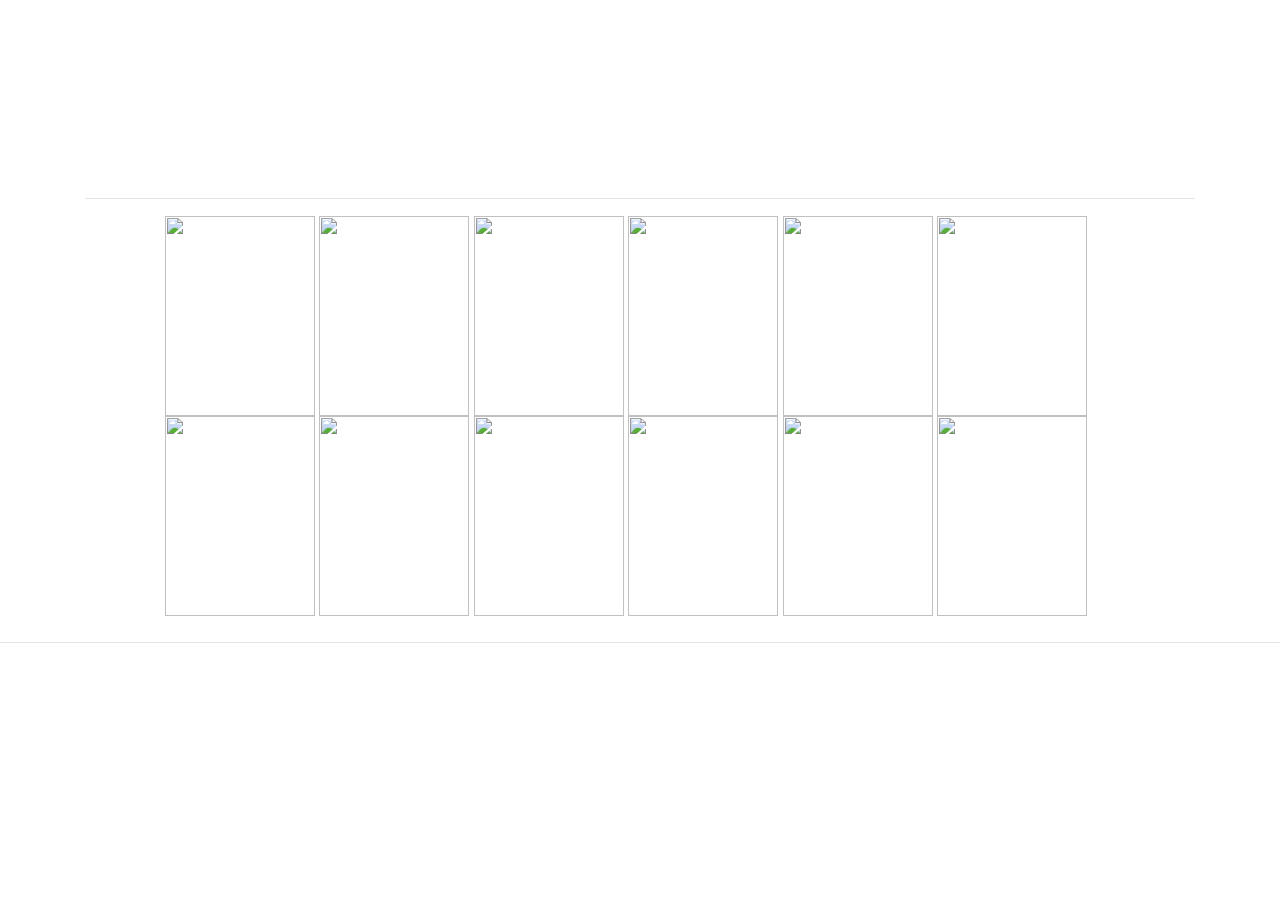
==== index.html @ f602caa1 "arts and network page" ====
<!doctype html>
<html lang="en">

<head>
  <!-- Required meta tags -->
  <meta charset="utf-8">
  <meta name="viewport" content="width=device-width, initial-scale=1, shrink-to-fit=no">

  <!-- Bootstrap CSS -->
  <link rel="stylesheet" href="https://stackpath.bootstrapcdn.com/bootstrap/4.5.2/css/bootstrap.min.css"
    integrity="sha384-JcKb8q3iqJ61gNV9KGb8thSsNjpSL0n8PARn9HuZOnIxN0hoP+VmmDGMN5t9UJ0Z" crossorigin="anonymous">
  <link rel="stylesheet" href="style.css">
  <title>Hello, world!</title>
</head>

<body class="background">
  <div class="header-logo">
    <h1 class="text-white">Abdullah Haris Films</h1>
    <img class="logo"
      src="https://cdn-sharing.adobecc.com/id/urn:aaid:sc:US:abe466f1-5961-40ba-927b-a796c5e3e2ea;version=0?component_id=16e74572-2931-4435-a6d4-42726cc5f6ba&api_key=CometServer1&access_token=1598387753_urn%3Aaaid%3Asc%3AUS%3Aabe466f1-5961-40ba-927b-a796c5e3e2ea%3Bpublic_a5880a98c04621de215114ea0d6958c7e20bb9fa"
      alt="">
  </div>

  <!-- NAVBAR -->
  <div class="container text-light">
    <nav class="navbar navbar-expand-lg navbar-light bg-transparent">
      <button class="navbar-toggler" type="button" data-toggle="collapse" data-target="#navbarNav"
        aria-controls="navbarNav" aria-expanded="false" aria-label="Toggle navigation">
        <span class="navbar-toggler-icon"></span>
      </button>
      <div class="collapse navbar-collapse" id="navbarNav">
        <ul class="navbar-nav c">
          <li class="nav-item active col-2">
            <a class="nav-link borderright" href="#">ABOUT <span class="sr-only">(current)</span></a>
          </li>
          <li class="nav-item col-2">
            <a class="nav-link borderright" href="#">FILMS</a>
          </li>
          <li class="nav-item col-3">
            <a class="nav-link borderright" href="#">ARTS & PHOTOS</a>
          </li>
          <li class="nav-item  col-2">
            <a class="nav-link borderright" href="#">21 GRAMS</a>
          </li>
          <li class="nav-item col-2">
            <a class="nav-link borderright" href="#">MUSIC</a>
          </li>
          <li class="nav-item col-2">
            <a class="nav-link borderright" href="#">WORDS</a>
          </li>
          <li class="nav-item col-2">
            <a class="nav-link" href="#">CONTACT</a>
          </li>
        </ul>
      </div>
    </nav>
    <p class="center">PHOTOGRAPHY & DESIGN</p>
    <hr>
    <div class="imgcarosaldiv">
      <img class="imgcarosal" src="https://wallpapercave.com/wp/wp1933135.jpg" alt="">
      <img class="imgcarosal" src="https://wallpapercave.com/wp/wp1933135.jpg" alt="">
      <img class="imgcarosal" src="https://wallpapercave.com/wp/wp1933135.jpg" alt="">
      <img class="imgcarosal" src="https://wallpapercave.com/wp/wp1933135.jpg" alt="">
      <img class="imgcarosal" src="https://wallpapercave.com/wp/wp1933135.jpg" alt="">
      <img class="imgcarosal" src="https://wallpapercave.com/wp/wp1933135.jpg" alt="">
      <img class="imgcarosal" src="https://wallpapercave.com/wp/wp1933135.jpg" alt="">
      <img class="imgcarosal" src="https://wallpapercave.com/wp/wp1933135.jpg" alt="">
      <img class="imgcarosal" src="https://wallpapercave.com/wp/wp1933135.jpg" alt="">
      <img class="imgcarosal" src="https://wallpapercave.com/wp/wp1933135.jpg" alt="">
      <img class="imgcarosal" src="https://wallpapercave.com/wp/wp1933135.jpg" alt="">
      <img class="imgcarosal" src="https://wallpapercave.com/wp/wp1933135.jpg">

    </div>
  </div>

<hr>
    <!-- Optional JavaScript -->
    <!-- jQuery first, then Popper.js, then Bootstrap JS -->
    <script src="https://code.jquery.com/jquery-3.5.1.slim.min.js"
      integrity="sha384-DfXdz2htPH0lsSSs5nCTpuj/zy4C+OGpamoFVy38MVBnE+IbbVYUew+OrCXaRkfj"
      crossorigin="anonymous"></script>
    <script src="https://cdn.jsdelivr.net/npm/popper.js@1.16.1/dist/umd/popper.min.js"
      integrity="sha384-9/reFTGAW83EW2RDu2S0VKaIzap3H66lZH81PoYlFhbGU+6BZp6G7niu735Sk7lN"
      crossorigin="anonymous"></script>
    <script src="https://stackpath.bootstrapcdn.com/bootstrap/4.5.2/js/bootstrap.min.js"
      integrity="sha384-B4gt1jrGC7Jh4AgTPSdUtOBvfO8shuf57BaghqFfPlYxofvL8/KUEfYiJOMMV+rV"
      crossorigin="anonymous"></script>
</body>

</html>
---- style.css ----
body.background{
    
    background-image:url("https://cdn-sharing.adobecc.com/id/urn:aaid:sc:US:abe466f1-5961-40ba-927b-a796c5e3e2ea;version=0?component_id=b98c0dc8-f06b-4837-b576-a10d36002619&api_key=CometServer1&access_token=1598387753_urn%3Aaaid%3Asc%3AUS%3Aabe466f1-5961-40ba-927b-a796c5e3e2ea%3Bpublic_a5880a98c04621de215114ea0d6958c7e20bb9fa") ;
    background-size: cover;
    background-repeat: no-repeat center fixed;

}
.header-logo{
    display: flex;
    justify-content: center;
    
    height: 100px;
    padding: 30px;
    /* text-align: center; */
}
.logo{
    height: 50px;
    background-blend-mode: screen;
}
.headerlink{
text-decoration: none;
}
/* 
test
*/

.borderright{
    /* height: 30px; */
    height: 30px !important;
    border-right:1px solid white;
}
.c{
   font-size: 1.1em;
}
.nav-link{
    color: white !important;
}
.nav-link:hover{
    background-color: coral;
}
.center{
    text-align: center;
}
hr{
    background-color: white;
    height: 1px;
}
*{
    color: white;
}
.imgcarosal{
    display: inline-block;
    /* margin:1px; */
    width: 150px;
    height: 200px;

}
.imgcarosaldiv{
margin: 0 auto;
padding: 0px 10px 10px 80px;
}
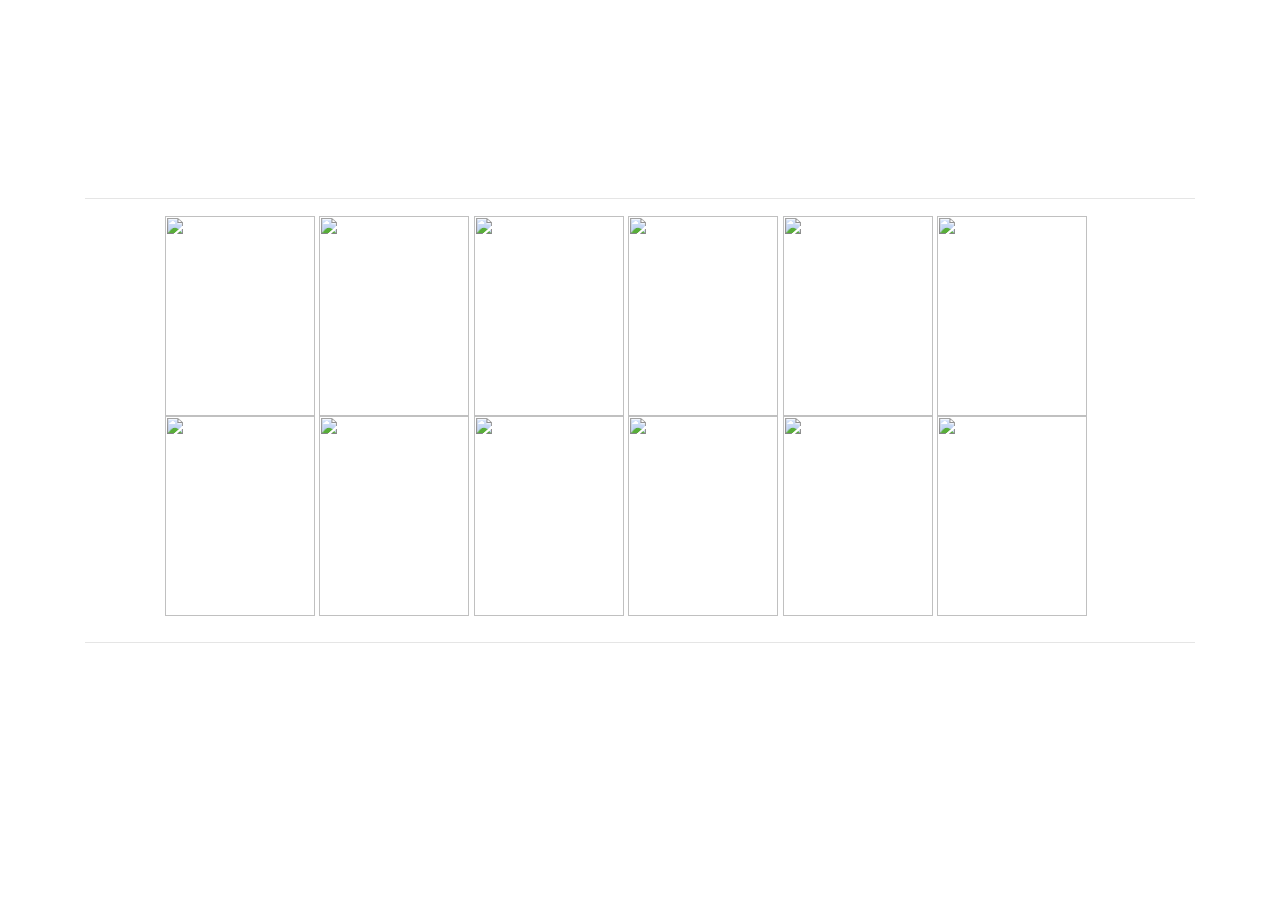
==== commit c00af0b3: "succesfull header" ====
--- a/index.html
+++ b/index.html
@@ -71,9 +71,9 @@
       <img class="imgcarosal" src="https://wallpapercave.com/wp/wp1933135.jpg">
 
     </div>
+    <hr>
   </div>
 
-<hr>
     <!-- Optional JavaScript -->
     <!-- jQuery first, then Popper.js, then Bootstrap JS -->
     <script src="https://code.jquery.com/jquery-3.5.1.slim.min.js"
--- a/style.css
+++ b/style.css
@@ -2,11 +2,15 @@
     
     background-image:url("https://cdn-sharing.adobecc.com/id/urn:aaid:sc:US:abe466f1-5961-40ba-927b-a796c5e3e2ea;version=0?component_id=b98c0dc8-f06b-4837-b576-a10d36002619&api_key=CometServer1&access_token=1598387753_urn%3Aaaid%3Asc%3AUS%3Aabe466f1-5961-40ba-927b-a796c5e3e2ea%3Bpublic_a5880a98c04621de215114ea0d6958c7e20bb9fa") ;
     background-size: cover;
-    background-repeat: no-repeat center fixed;
+    background-position: center;
+    background-repeat: no-repeat;
+    background-attachment: fixed;
+
 
 }
 .header-logo{
     display: flex;
+    background-image: url("https://cdn-sharing.adobecc.com/id/urn:aaid:sc:US:abe466f1-5961-40ba-927b-a796c5e3e2ea;version=0?component_id=b73a7a60-33f4-4d98-8446-03d9d9779d21&api_key=CometServer1&access_token=1598399731_urn%3Aaaid%3Asc%3AUS%3Aabe466f1-5961-40ba-927b-a796c5e3e2ea%3Bpublic_4ab955af0910873425bb599357207ee0c37407bf");
     justify-content: center;
     
     height: 100px;
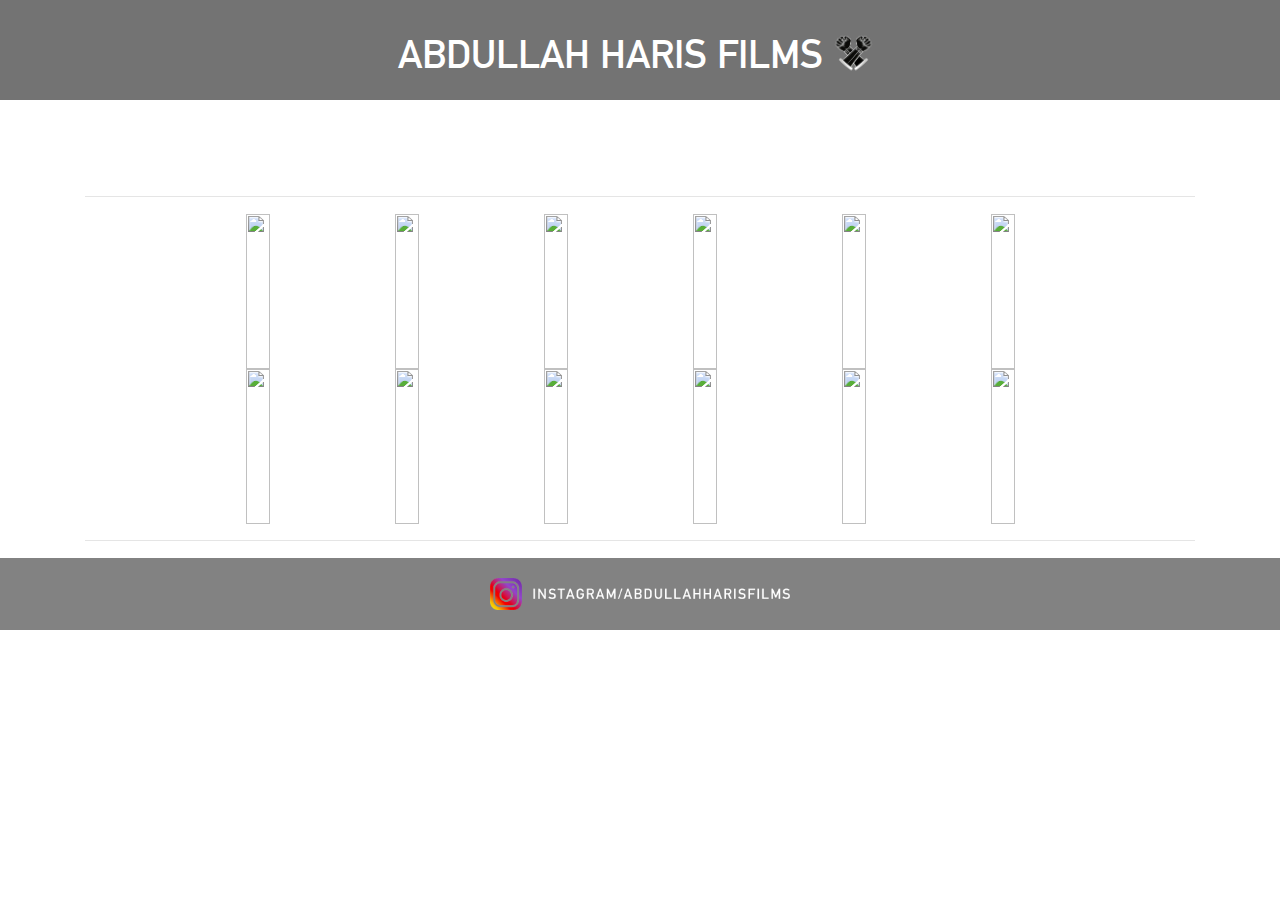
==== commit a14aa9c1: "header footer updated" ====
--- a/index.html
+++ b/index.html
@@ -10,15 +10,14 @@
   <link rel="stylesheet" href="https://stackpath.bootstrapcdn.com/bootstrap/4.5.2/css/bootstrap.min.css"
     integrity="sha384-JcKb8q3iqJ61gNV9KGb8thSsNjpSL0n8PARn9HuZOnIxN0hoP+VmmDGMN5t9UJ0Z" crossorigin="anonymous">
   <link rel="stylesheet" href="style.css">
-  <title>Hello, world!</title>
+  <title>ABDULLAH HARIS FILMS</title>
 </head>
 
 <body class="background">
   <div class="header-logo">
-    <h1 class="text-white">Abdullah Haris Films</h1>
+    <h1 class="text-white titlelogo">ABDULLAH HARIS FILMS</h1>
     <img class="logo"
-      src="https://cdn-sharing.adobecc.com/id/urn:aaid:sc:US:abe466f1-5961-40ba-927b-a796c5e3e2ea;version=0?component_id=16e74572-2931-4435-a6d4-42726cc5f6ba&api_key=CometServer1&access_token=1598387753_urn%3Aaaid%3Asc%3AUS%3Aabe466f1-5961-40ba-927b-a796c5e3e2ea%3Bpublic_a5880a98c04621de215114ea0d6958c7e20bb9fa"
-      alt="">
+      src="img/logo@2x.png">
   </div>
 
   <!-- NAVBAR -->
@@ -30,61 +29,111 @@
       </button>
       <div class="collapse navbar-collapse" id="navbarNav">
         <ul class="navbar-nav c">
-          <li class="nav-item active col-2">
-            <a class="nav-link borderright" href="#">ABOUT <span class="sr-only">(current)</span></a>
+          <li class="nav-item active borderright col-3">
+            <a class="nav-link" href="#">
+              <p class="inside-border">ABOUT</p> <span class="sr-only">(current)</span>
+            </a>
+          </li>
+          <li class="nav-item borderright col-3">
+            <a class="nav-link " href="#">
+              <p class="inside-border">FILMS</p>
+            </a>
+          </li>
+          <li class="nav-item borderright col-4">
+            <a class="nav-link" href="#">
+              <p class="inside-border">ARTS & PHOTOS</p>
+            </a>
           </li>
           <li class="nav-item col-2">
-            <a class="nav-link borderright" href="#">FILMS</a>
-          </li>
-          <li class="nav-item col-3">
-            <a class="nav-link borderright" href="#">ARTS & PHOTOS</a>
-          </li>
-          <li class="nav-item  col-2">
-            <a class="nav-link borderright" href="#">21 GRAMS</a>
-          </li>
-          <li class="nav-item col-2">
-            <a class="nav-link borderright" href="#">MUSIC</a>
-          </li>
-          <li class="nav-item col-2">
-            <a class="nav-link borderright" href="#">WORDS</a>
-          </li>
-          <li class="nav-item col-2">
-            <a class="nav-link" href="#">CONTACT</a>
+            <a class="nav-link" href="#">
+              <p class="inside-border">CONTACT</p>
+            </a>
           </li>
         </ul>
       </div>
     </nav>
     <p class="center">PHOTOGRAPHY & DESIGN</p>
     <hr>
-    <div class="imgcarosaldiv">
-      <img class="imgcarosal" src="https://wallpapercave.com/wp/wp1933135.jpg" alt="">
-      <img class="imgcarosal" src="https://wallpapercave.com/wp/wp1933135.jpg" alt="">
-      <img class="imgcarosal" src="https://wallpapercave.com/wp/wp1933135.jpg" alt="">
-      <img class="imgcarosal" src="https://wallpapercave.com/wp/wp1933135.jpg" alt="">
-      <img class="imgcarosal" src="https://wallpapercave.com/wp/wp1933135.jpg" alt="">
-      <img class="imgcarosal" src="https://wallpapercave.com/wp/wp1933135.jpg" alt="">
-      <img class="imgcarosal" src="https://wallpapercave.com/wp/wp1933135.jpg" alt="">
-      <img class="imgcarosal" src="https://wallpapercave.com/wp/wp1933135.jpg" alt="">
-      <img class="imgcarosal" src="https://wallpapercave.com/wp/wp1933135.jpg" alt="">
-      <img class="imgcarosal" src="https://wallpapercave.com/wp/wp1933135.jpg" alt="">
-      <img class="imgcarosal" src="https://wallpapercave.com/wp/wp1933135.jpg" alt="">
-      <img class="imgcarosal" src="https://wallpapercave.com/wp/wp1933135.jpg">
 
+    <div id="carouselExampleControls" class="carousel slide" data-ride="carousel">
+      <div class="carousel-inner">
+        <div class="imgcarosaldiv">
+        <div class="carousel-item active">
+          
+            <img class="imgcarosal" src="https://wallpapercave.com/wp/wp1933135.jpg" alt="">
+            <img class="imgcarosal" src="https://wallpapercave.com/wp/wp1933135.jpg" alt="">
+            <img class="imgcarosal" src="https://wallpapercave.com/wp/wp1933135.jpg" alt="">
+            <img class="imgcarosal" src="https://wallpapercave.com/wp/wp1933135.jpg" alt="">
+            <img class="imgcarosal" src="https://wallpapercave.com/wp/wp1933135.jpg" alt="">
+            <img class="imgcarosal" src="https://wallpapercave.com/wp/wp1933135.jpg" alt="">
+            <img class="imgcarosal" src="https://wallpapercave.com/wp/wp1933135.jpg" alt="">
+            <img class="imgcarosal" src="https://wallpapercave.com/wp/wp1933135.jpg" alt="">
+            <img class="imgcarosal" src="https://wallpapercave.com/wp/wp1933135.jpg" alt="">
+            <img class="imgcarosal" src="https://wallpapercave.com/wp/wp1933135.jpg" alt="">
+            <img class="imgcarosal" src="https://wallpapercave.com/wp/wp1933135.jpg" alt="">
+            <img class="imgcarosal" src="https://wallpapercave.com/wp/wp1933135.jpg" alt="">
+            
+          </div>
+          <div class="carousel-item">
+
+            <img class="imgcarosal" src="https://wallpapercave.com/wp/wp1933135.jpg" alt="">
+            <img class="imgcarosal" src="https://wallpapercave.com/wp/wp1933135.jpg" alt="">
+            <img class="imgcarosal" src="https://wallpapercave.com/wp/wp1933135.jpg" alt="">
+            <img class="imgcarosal" src="https://wallpapercave.com/wp/wp1933135.jpg" alt="">
+            <img class="imgcarosal" src="https://wallpapercave.com/wp/wp1933135.jpg" alt="">
+            <img class="imgcarosal" src="https://wallpapercave.com/wp/wp1933135.jpg" alt="">
+            <img class="imgcarosal" src="https://wallpapercave.com/wp/wp1933135.jpg" alt="">
+            <img class="imgcarosal" src="https://wallpapercave.com/wp/wp1933135.jpg" alt="">
+            <img class="imgcarosal" src="https://wallpapercave.com/wp/wp1933135.jpg" alt="">
+            <img class="imgcarosal" src="https://wallpapercave.com/wp/wp1933135.jpg" alt="">
+            <img class="imgcarosal" src="https://wallpapercave.com/wp/wp1933135.jpg" alt="">
+            <img class="imgcarosal" src="https://wallpapercave.com/wp/wp1933135.jpg" alt="">
+            
+          </div>
+          <div class="carousel-item ">
+
+            <img class="imgcarosal" src="https://wallpapercave.com/wp/wp1933135.jpg" alt="">
+            <img class="imgcarosal" src="https://wallpapercave.com/wp/wp1933135.jpg" alt="">
+            <img class="imgcarosal" src="https://wallpapercave.com/wp/wp1933135.jpg" alt="">
+            <img class="imgcarosal" src="https://wallpapercave.com/wp/wp1933135.jpg" alt="">
+            <img class="imgcarosal" src="https://wallpapercave.com/wp/wp1933135.jpg" alt="">
+            <img class="imgcarosal" src="https://wallpapercave.com/wp/wp1933135.jpg" alt="">
+            <img class="imgcarosal" src="https://wallpapercave.com/wp/wp1933135.jpg" alt="">
+            <img class="imgcarosal" src="https://wallpapercave.com/wp/wp1933135.jpg" alt="">
+            <img class="imgcarosal" src="https://wallpapercave.com/wp/wp1933135.jpg" alt="">
+            <img class="imgcarosal" src="https://wallpapercave.com/wp/wp1933135.jpg" alt="">
+            <img class="imgcarosal" src="https://wallpapercave.com/wp/wp1933135.jpg" alt="">
+            <img class="imgcarosal" src="https://wallpapercave.com/wp/wp1933135.jpg">
+          </div>
+        </div>
+      </div>
+      <a class="carousel-control-prev" href="#carouselExampleControls" role="button" data-slide="prev">
+        <span class="carousel-control-prev-icon" aria-hidden="true"></span>
+        <span class="sr-only">Previous</span>
+      </a>
+      <a class="carousel-control-next" href="#carouselExampleControls" role="button" data-slide="next">
+        <span class="carousel-control-next-icon" aria-hidden="true"></span>
+        <span class="sr-only">Next</span>
+      </a>
     </div>
     <hr>
   </div>
 
-    <!-- Optional JavaScript -->
-    <!-- jQuery first, then Popper.js, then Bootstrap JS -->
-    <script src="https://code.jquery.com/jquery-3.5.1.slim.min.js"
-      integrity="sha384-DfXdz2htPH0lsSSs5nCTpuj/zy4C+OGpamoFVy38MVBnE+IbbVYUew+OrCXaRkfj"
-      crossorigin="anonymous"></script>
-    <script src="https://cdn.jsdelivr.net/npm/popper.js@1.16.1/dist/umd/popper.min.js"
-      integrity="sha384-9/reFTGAW83EW2RDu2S0VKaIzap3H66lZH81PoYlFhbGU+6BZp6G7niu735Sk7lN"
-      crossorigin="anonymous"></script>
-    <script src="https://stackpath.bootstrapcdn.com/bootstrap/4.5.2/js/bootstrap.min.js"
-      integrity="sha384-B4gt1jrGC7Jh4AgTPSdUtOBvfO8shuf57BaghqFfPlYxofvL8/KUEfYiJOMMV+rV"
-      crossorigin="anonymous"></script>
+
+  <div class="footer">
+    <img width="300" src="img/instalogo.png" alt="">
+  </div>
+  <!-- Optional JavaScript -->
+  <!-- jQuery first, then Popper.js, then Bootstrap JS -->
+  <script src="https://code.jquery.com/jquery-3.5.1.slim.min.js"
+    integrity="sha384-DfXdz2htPH0lsSSs5nCTpuj/zy4C+OGpamoFVy38MVBnE+IbbVYUew+OrCXaRkfj"
+    crossorigin="anonymous"></script>
+  <script src="https://cdn.jsdelivr.net/npm/popper.js@1.16.1/dist/umd/popper.min.js"
+    integrity="sha384-9/reFTGAW83EW2RDu2S0VKaIzap3H66lZH81PoYlFhbGU+6BZp6G7niu735Sk7lN"
+    crossorigin="anonymous"></script>
+  <script src="https://stackpath.bootstrapcdn.com/bootstrap/4.5.2/js/bootstrap.min.js"
+    integrity="sha384-B4gt1jrGC7Jh4AgTPSdUtOBvfO8shuf57BaghqFfPlYxofvL8/KUEfYiJOMMV+rV"
+    crossorigin="anonymous"></script>
 </body>
 
 </html>--- a/style.css
+++ b/style.css
@@ -1,3 +1,10 @@
+@font-face {
+    font-family: myFirstFont;
+    src: url(DINAlternate-Bold.woff);
+  }
+*{
+    font-family:myFirstFont ;
+}
 body.background{
     
     background-image:url("https://cdn-sharing.adobecc.com/id/urn:aaid:sc:US:abe466f1-5961-40ba-927b-a796c5e3e2ea;version=0?component_id=b98c0dc8-f06b-4837-b576-a10d36002619&api_key=CometServer1&access_token=1598387753_urn%3Aaaid%3Asc%3AUS%3Aabe466f1-5961-40ba-927b-a796c5e3e2ea%3Bpublic_a5880a98c04621de215114ea0d6958c7e20bb9fa") ;
@@ -6,11 +13,16 @@
     background-repeat: no-repeat;
     background-attachment: fixed;
 
-
+}
+.footer{
+    background-image: url("img/layerfooter.png");
+    justify-content: center;
+    display: flex;
+    padding:20px;
 }
 .header-logo{
     display: flex;
-    background-image: url("https://cdn-sharing.adobecc.com/id/urn:aaid:sc:US:abe466f1-5961-40ba-927b-a796c5e3e2ea;version=0?component_id=b73a7a60-33f4-4d98-8446-03d9d9779d21&api_key=CometServer1&access_token=1598399731_urn%3Aaaid%3Asc%3AUS%3Aabe466f1-5961-40ba-927b-a796c5e3e2ea%3Bpublic_4ab955af0910873425bb599357207ee0c37407bf");
+    background-image: url("img/Layerupper.png");
     justify-content: center;
     
     height: 100px;
@@ -35,12 +47,15 @@
 }
 .c{
    font-size: 1.1em;
+   margin: 0 auto;
+   width: 100%;
 }
 .nav-link{
     color: white !important;
+    height: 40px;
 }
 .nav-link:hover{
-    background-color: coral;
+    background-color:#E50A70;
 }
 .center{
     text-align: center;
@@ -55,11 +70,45 @@
 .imgcarosal{
     display: inline-block;
     /* margin:1px; */
-    width: 150px;
-    height: 200px;
+    width: 125px;
+    height: 155px;
 
 }
+.carousel-inner{
+text-align: center;
+}
+.navbar{
+    text-align: center;
+}
 .imgcarosaldiv{
-margin: 0 auto;
+/* margin: 0 auto; */
+margin-right: 8%;
+font-size: 0;
 padding: 0px 10px 10px 80px;
-}+}
+.titlelogo{
+    width: auto;
+    font-style: DINAlternate-Bold;
+    height: 53px;
+}
+
+@media only screen and (max-width: 991px) {
+    .imgcarosal{
+        width: 25%;
+    }  
+    }
+@media only screen and (min-width: 1198px) {
+        .imgcarosal{
+            width: 16%;
+        }  
+        }
+@media only screen and (max-width: 425px) {
+    .imgcarosal{
+        width: 50%;
+        margin-bottom: 5px;
+    }
+    .imgcarosaldiv{
+        padding: 10px;
+    }
+  }
+
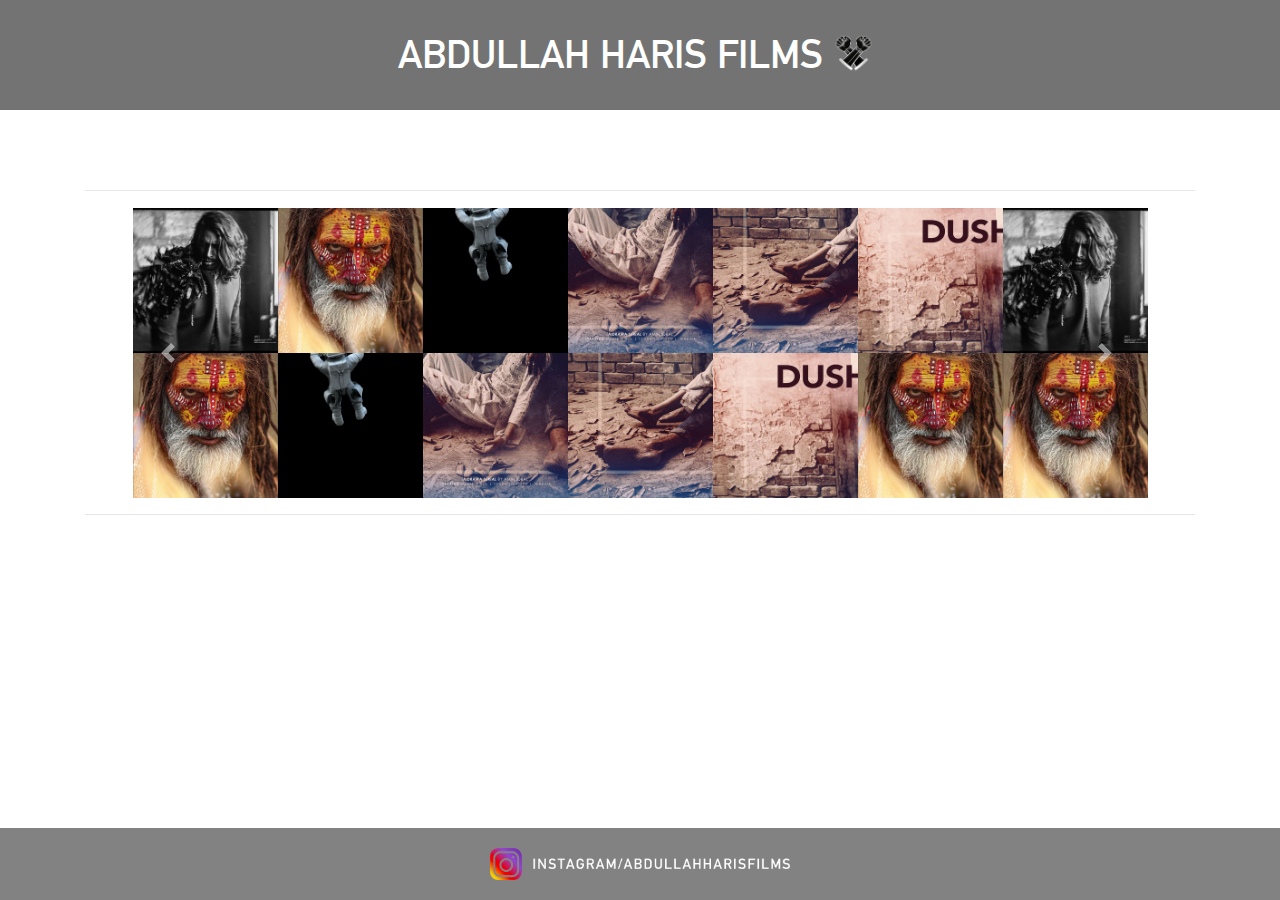
==== commit 878c250e: "js changes" ====
--- a/index.html
+++ b/index.html
@@ -21,8 +21,8 @@
   </div>
 
   <!-- NAVBAR -->
-  <div class="container text-light">
-    <nav class="navbar navbar-expand-lg navbar-light bg-transparent">
+  <div class="container" id="navbarcontainer">
+    <nav class="navbar navbar-expand-md navbar-light bg-transparent">
       <button class="navbar-toggler" type="button" data-toggle="collapse" data-target="#navbarNav"
         aria-controls="navbarNav" aria-expanded="false" aria-label="Toggle navigation">
         <span class="navbar-toggler-icon"></span>
@@ -52,69 +52,91 @@
         </ul>
       </div>
     </nav>
+  </div>
+    <div class="container-lg container-md text-light" id="containername">
     <p class="center">PHOTOGRAPHY & DESIGN</p>
+    </div>
+    <div class="container-lg" id="imgcontainer">
     <hr>
+    <div id="carouselExampleControls" class="carousel slide" data-ride="carousel">
+      <!-- <div class="imgcarosaldiv"> -->
+      <div class="carousel-inner">
+    
+        
+        <div class="carousel-item active">
+        <!-- <img class="imgcarosal col-lg-3 col-md-4" src="https://wallpapercave.com/wp/wp1933135.jpg" alt="">
+        <img class="imgcarosal col-lg-3 col-md-4" src="https://wallpapercave.com/wp/wp1933135.jpg" alt="">
+        <img class="imgcarosal col-lg-3 col-md-4" src="https://wallpapercave.com/wp/wp1933135.jpg" alt="">
+        <img class="imgcarosal col-lg-3 col-md-4" src="https://wallpapercave.com/wp/wp1933135.jpg" alt="">
+        <img class="imgcarosal col-lg-3 col-md-4" src="https://wallpapercave.com/wp/wp1933135.jpg" alt="">
+        <img class="imgcarosal col-lg-3 col-md-4" src="https://wallpapercave.com/wp/wp1933135.jpg" alt=""> -->
 
-    <div id="carouselExampleControls" class="carousel slide" data-ride="carousel">
-      <div class="carousel-inner">
-        <div class="imgcarosaldiv">
-        <div class="carousel-item active">
-          
+
+
+
+
+
+
+
+
+
+          <!-- testing -->
+            <!-- <img class="imgcarosal" src="https://wallpapercave.com/wp/wp1933135.jpg" alt="">
             <img class="imgcarosal" src="https://wallpapercave.com/wp/wp1933135.jpg" alt="">
             <img class="imgcarosal" src="https://wallpapercave.com/wp/wp1933135.jpg" alt="">
             <img class="imgcarosal" src="https://wallpapercave.com/wp/wp1933135.jpg" alt="">
             <img class="imgcarosal" src="https://wallpapercave.com/wp/wp1933135.jpg" alt="">
             <img class="imgcarosal" src="https://wallpapercave.com/wp/wp1933135.jpg" alt="">
+            <img class="imgcarosal hid3" src="https://wallpapercave.com/wp/wp1933135.jpg" alt="">
+            <img class="imgcarosal hid3" src="https://wallpapercave.com/wp/wp1933135.jpg" alt="">
+            <img class="imgcarosal hid" src="https://wallpapercave.com/wp/wp1933135.jpg" alt="">
+            <img class="imgcarosal hid" src="https://wallpapercave.com/wp/wp1933135.jpg" alt="">
+            <img class="imgcarosal hid hid1" src="https://wallpapercave.com/wp/wp1933135.jpg" alt="">
+            <img class="imgcarosal hid hid1" src="https://wallpapercave.com/wp/wp1933135.jpg" alt=""> -->
+            
+          </div>
+          <div class="carousel-item">
+
+            <!-- <img class="imgcarosal" src="https://wallpapercave.com/wp/wp1933135.jpg" alt="">
             <img class="imgcarosal" src="https://wallpapercave.com/wp/wp1933135.jpg" alt="">
             <img class="imgcarosal" src="https://wallpapercave.com/wp/wp1933135.jpg" alt="">
             <img class="imgcarosal" src="https://wallpapercave.com/wp/wp1933135.jpg" alt="">
             <img class="imgcarosal" src="https://wallpapercave.com/wp/wp1933135.jpg" alt="">
             <img class="imgcarosal" src="https://wallpapercave.com/wp/wp1933135.jpg" alt="">
-            <img class="imgcarosal" src="https://wallpapercave.com/wp/wp1933135.jpg" alt="">
-            <img class="imgcarosal" src="https://wallpapercave.com/wp/wp1933135.jpg" alt="">
+            <img class="imgcarosal hid3" src="https://wallpapercave.com/wp/wp1933135.jpg" alt="">
+            <img class="imgcarosal hid3" src="https://wallpapercave.com/wp/wp1933135.jpg" alt="">
+            <img class="imgcarosal hid" src="https://wallpapercave.com/wp/wp1933135.jpg" alt="">
+            <img class="imgcarosal hid" src="https://wallpapercave.com/wp/wp1933135.jpg" alt="">
+            <img class="imgcarosal hid hid1" src="https://wallpapercave.com/wp/wp1933135.jpg" alt="">
+            <img class="imgcarosal hid hid1" src="https://wallpapercave.com/wp/wp1933135.jpg" alt=""> -->
             
           </div>
-          <div class="carousel-item">
+          <div class="carousel-item ">
 
+            <!-- <img class="imgcarosal" src="https://wallpapercave.com/wp/wp1933135.jpg" alt="">
             <img class="imgcarosal" src="https://wallpapercave.com/wp/wp1933135.jpg" alt="">
             <img class="imgcarosal" src="https://wallpapercave.com/wp/wp1933135.jpg" alt="">
             <img class="imgcarosal" src="https://wallpapercave.com/wp/wp1933135.jpg" alt="">
             <img class="imgcarosal" src="https://wallpapercave.com/wp/wp1933135.jpg" alt="">
             <img class="imgcarosal" src="https://wallpapercave.com/wp/wp1933135.jpg" alt="">
-            <img class="imgcarosal" src="https://wallpapercave.com/wp/wp1933135.jpg" alt="">
-            <img class="imgcarosal" src="https://wallpapercave.com/wp/wp1933135.jpg" alt="">
-            <img class="imgcarosal" src="https://wallpapercave.com/wp/wp1933135.jpg" alt="">
-            <img class="imgcarosal" src="https://wallpapercave.com/wp/wp1933135.jpg" alt="">
-            <img class="imgcarosal" src="https://wallpapercave.com/wp/wp1933135.jpg" alt="">
-            <img class="imgcarosal" src="https://wallpapercave.com/wp/wp1933135.jpg" alt="">
-            <img class="imgcarosal" src="https://wallpapercave.com/wp/wp1933135.jpg" alt="">
-            
+            <img class="imgcarosal hid3" src="https://wallpapercave.com/wp/wp1933135.jpg" alt="">
+            <img class="imgcarosal hid3" src="https://wallpapercave.com/wp/wp1933135.jpg" alt="">
+            <img class="imgcarosal hid" src="https://wallpapercave.com/wp/wp1933135.jpg" alt="">
+            <img class="imgcarosal hid" src="https://wallpapercave.com/wp/wp1933135.jpg" alt="">
+            <img class="imgcarosal hid hid1" src="https://wallpapercave.com/wp/wp1933135.jpg" alt="">
+            <img class="imgcarosal hid hid1" src="https://wallpapercave.com/wp/wp1933135.jpg"> -->
           </div>
-          <div class="carousel-item ">
-
-            <img class="imgcarosal" src="https://wallpapercave.com/wp/wp1933135.jpg" alt="">
-            <img class="imgcarosal" src="https://wallpapercave.com/wp/wp1933135.jpg" alt="">
-            <img class="imgcarosal" src="https://wallpapercave.com/wp/wp1933135.jpg" alt="">
-            <img class="imgcarosal" src="https://wallpapercave.com/wp/wp1933135.jpg" alt="">
-            <img class="imgcarosal" src="https://wallpapercave.com/wp/wp1933135.jpg" alt="">
-            <img class="imgcarosal" src="https://wallpapercave.com/wp/wp1933135.jpg" alt="">
-            <img class="imgcarosal" src="https://wallpapercave.com/wp/wp1933135.jpg" alt="">
-            <img class="imgcarosal" src="https://wallpapercave.com/wp/wp1933135.jpg" alt="">
-            <img class="imgcarosal" src="https://wallpapercave.com/wp/wp1933135.jpg" alt="">
-            <img class="imgcarosal" src="https://wallpapercave.com/wp/wp1933135.jpg" alt="">
-            <img class="imgcarosal" src="https://wallpapercave.com/wp/wp1933135.jpg" alt="">
-            <img class="imgcarosal" src="https://wallpapercave.com/wp/wp1933135.jpg">
-          </div>
-        </div>
+        <!-- </div> -->
+        <a class="carousel-control-prev" href="#carouselExampleControls" role="button" data-slide="prev">
+          <span class="carousel-control-prev-icon" aria-hidden="true"></span>
+          <span class="sr-only">Previous</span>
+        </a>
+        <a class="carousel-control-next" href="#carouselExampleControls" role="button" data-slide="next">
+          <span class="carousel-control-next-icon" aria-hidden="true"></span>
+          <span class="sr-only">Next</span>
+        </a>
       </div>
-      <a class="carousel-control-prev" href="#carouselExampleControls" role="button" data-slide="prev">
-        <span class="carousel-control-prev-icon" aria-hidden="true"></span>
-        <span class="sr-only">Previous</span>
-      </a>
-      <a class="carousel-control-next" href="#carouselExampleControls" role="button" data-slide="next">
-        <span class="carousel-control-next-icon" aria-hidden="true"></span>
-        <span class="sr-only">Next</span>
-      </a>
+     
     </div>
     <hr>
   </div>
@@ -135,5 +157,5 @@
     integrity="sha384-B4gt1jrGC7Jh4AgTPSdUtOBvfO8shuf57BaghqFfPlYxofvL8/KUEfYiJOMMV+rV"
     crossorigin="anonymous"></script>
 </body>
-
+<script src="app.js"></script>
 </html>--- a/style.css
+++ b/style.css
@@ -1,13 +1,13 @@
 @font-face {
     font-family: myFirstFont;
-    src: url(DINAlternate-Bold.woff);
+    src: url(font/DINAlternate-Bold.woff);
   }
 *{
     font-family:myFirstFont ;
 }
 body.background{
     
-    background-image:url("https://cdn-sharing.adobecc.com/id/urn:aaid:sc:US:abe466f1-5961-40ba-927b-a796c5e3e2ea;version=0?component_id=b98c0dc8-f06b-4837-b576-a10d36002619&api_key=CometServer1&access_token=1598387753_urn%3Aaaid%3Asc%3AUS%3Aabe466f1-5961-40ba-927b-a796c5e3e2ea%3Bpublic_a5880a98c04621de215114ea0d6958c7e20bb9fa") ;
+    background-image:url("img/Background.png") ;
     background-size: cover;
     background-position: center;
     background-repeat: no-repeat;
@@ -15,10 +15,20 @@
 
 }
 .footer{
+    /* margin-top:10px; */
     background-image: url("img/layerfooter.png");
     justify-content: center;
-    display: flex;
+    position: fixed;
+    bottom: 0;
+    width: 100%;
+    /* height: 30px; */
+    /* margin-bottom: 0; */
+    text-align: center;
+    /* display: flex; */
     padding:20px;
+}
+.footer img{
+    width: 300px;
 }
 .header-logo{
     display: flex;
@@ -39,7 +49,6 @@
 /* 
 test
 */
-
 .borderright{
     /* height: 30px; */
     height: 30px !important;
@@ -60,6 +69,9 @@
 .center{
     text-align: center;
 }
+.nav-item{
+    height:40px !important
+}
 hr{
     background-color: white;
     height: 1px;
@@ -68,17 +80,29 @@
     color: white;
 }
 .imgcarosal{
-    display: inline-block;
+    /* display: inline-block; */
     /* margin:1px; */
-    width: 125px;
-    height: 155px;
-
+    /* width: 25%; */
+    height: 145px;
+
+}
+.ipadpro{
+    height: 180px !important;
+}
+.laptop{
+    height: 145px !important;
 }
 .carousel-inner{
 text-align: center;
 }
 .navbar{
     text-align: center;
+}
+.carousel-control-next {
+    right: 7px;
+    }
+.computerultra{
+    height: 250px !important;
 }
 .imgcarosaldiv{
 /* margin: 0 auto; */
@@ -91,24 +115,163 @@
     font-style: DINAlternate-Bold;
     height: 53px;
 }
-
-@media only screen and (max-width: 991px) {
-    .imgcarosal{
-        width: 25%;
-    }  
-    }
-@media only screen and (min-width: 1198px) {
-        .imgcarosal{
-            width: 16%;
-        }  
-        }
+p{
+    margin-bottom: -1rem;
+}
+/* @media only screen and (max-width: 320px) {
+    .container{
+        /* height: 30px !important; */
+    
+        /* margin-left: 5%;} */
+
+
+
+
+        /* ----------------------comenting ---------------->>> */
+        /* @media only screen and (max-width: 320px) {
+            .titlelogo{
+                font-size: 1.5em !important;
+            }
+            .imgcarosal{
+                height: 150px !important;
+            }
+
+        }
+
+        @media only screen and (max-width: 400px) {
+            .footer img{
+                width: 100%;
+            }
+            
+        }
+
 @media only screen and (max-width: 425px) {
     .imgcarosal{
         width: 50%;
-        margin-bottom: 5px;
-    }
+        height: 50%;
+        /* margin-bottom: 5px; */
+        /* margin-left: 5%; */
+    }
+    .hid{
+        display: none;
+    }
+    .col-lg-3, .col-md-4, .col-sm-6 .col-xs-12{
+        padding-left: 0;
+        padding-right: 0;
+    }
+    /* .carousel-inner{
+        margin-left:7%;
+    } */
     .imgcarosaldiv{
         padding: 10px;
-    }
   }
-
+  .hid1{
+    display: none;
+}
+}
+@media only screen and (max-width: 442px) {
+    .footer img{
+        width: 100%;
+    }
+    /* .footer{
+        height: 300px !important;
+    } */
+}
+
+        @media only screen and (max-width: 461px) {
+
+            .titlelogo{
+                font-size: 1.5em;
+                 }
+             }
+             .header-logo{
+                 height: 110px !important;
+             }
+             .imgcarosal{
+                 /* width: 45%; */
+                 /* height: 40px; */
+             }
+        
+    @media only screen and (max-width: 549px) {
+    .titlelogo{
+        font-size: 2em;
+    }
+    .hid3{
+        display: none;
+    }
+    .imgcarosal{
+        width: 33% !important;
+    }
+    .header-logo{
+        height: 100px;
+    }
+        }
+        @media only screen and (max-width: 580px) {
+            .carousel-control-next{
+                right: -3px;
+            }
+        
+        }
+        @media only screen and (max-width: 665px) {
+            .carousel-control-next{
+                right: 0px;
+            }
+        
+        }
+        /* @media only screen and (max-width: 730px) {
+        .footer{
+            bottom: 0;
+        }
+        
+        } */
+        /* @media only screen and (max-height: 654px) {
+
+            .footer{
+                bottom: auto;
+            }
+        } */
+
+        @media only screen and (max-width: 767px) {
+            .imgcarosal{
+                /* width: 16% !important; */
+                height: 180px;
+            }   
+            .imgcarosaldiv{
+                margin-right: 14%;
+        }
+        .header-logo{
+            height: 100px;
+        }
+        .navbar-expand-md{
+            display: none;
+        }
+            }
+    @media only screen and (max-width: 991px) {
+        .imgcarosal{
+            width: 25%;
+            height: 98wpx;
+        }  
+        .header-logo{
+            height: 100px;
+        }
+        .imgcarosaldiv{
+            margin-right: 11%;
+    }
+    .header-logo{
+        height: 100px;
+    }
+    .hid{display: none;}
+        }
+    @media only screen and (min-width: 1100px) {
+        .imgcarosal{
+            width: 16%;
+        }   
+        .imgcarosaldiv{
+            margin-right: 7%;
+    }
+    .header-logo{
+        height: 100px;
+    }
+        } */
+
+   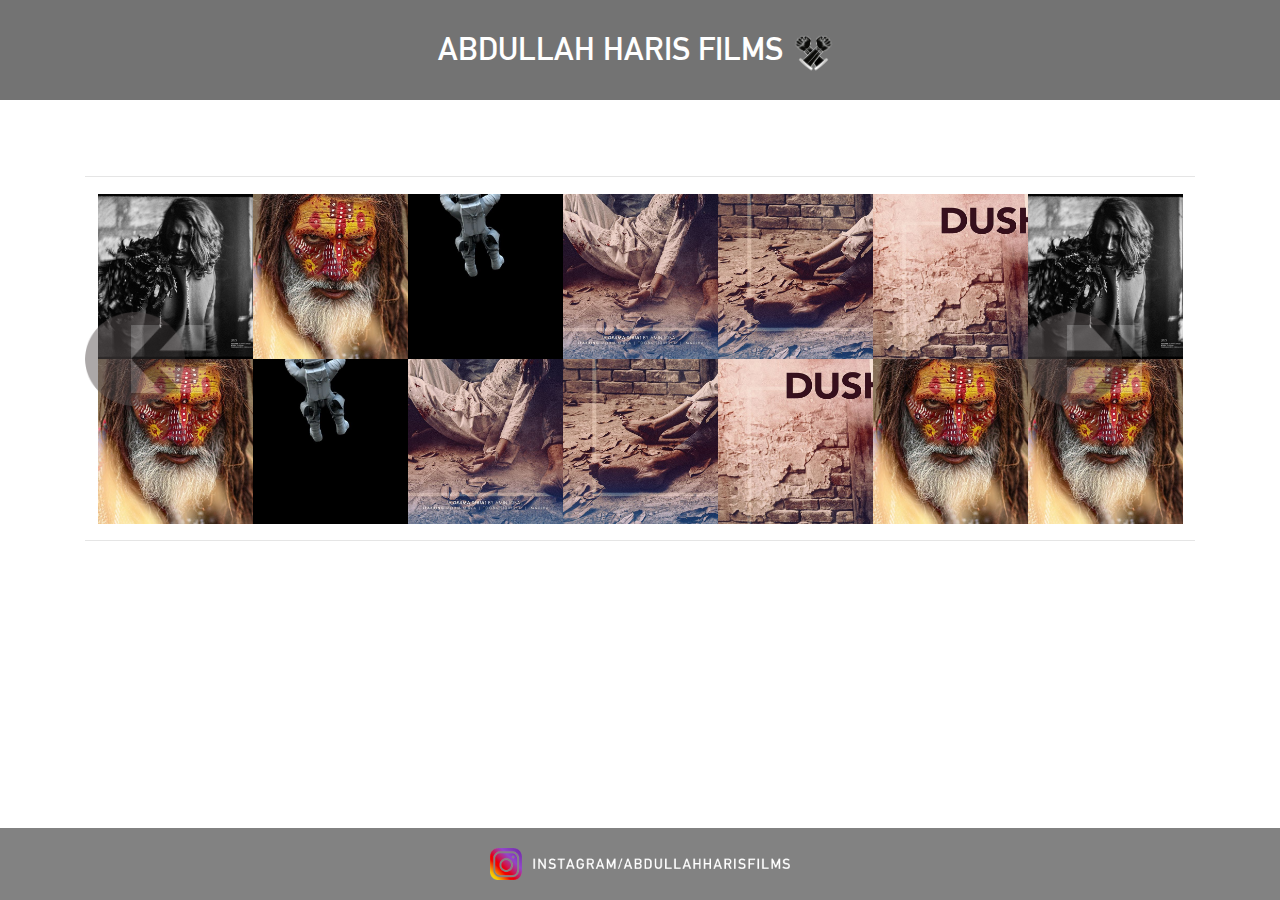
==== commit ad167ac2: "films" ====
--- a/index.html
+++ b/index.html
@@ -5,140 +5,72 @@
   <!-- Required meta tags -->
   <meta charset="utf-8">
   <meta name="viewport" content="width=device-width, initial-scale=1, shrink-to-fit=no">
-
   <!-- Bootstrap CSS -->
   <link rel="stylesheet" href="https://stackpath.bootstrapcdn.com/bootstrap/4.5.2/css/bootstrap.min.css"
     integrity="sha384-JcKb8q3iqJ61gNV9KGb8thSsNjpSL0n8PARn9HuZOnIxN0hoP+VmmDGMN5t9UJ0Z" crossorigin="anonymous">
   <link rel="stylesheet" href="style.css">
+  <link rel="stylesheet" href="css/lightgallery.min.css">
   <title>ABDULLAH HARIS FILMS</title>
 </head>
 
 <body class="background">
+
   <div class="header-logo">
-    <h1 class="text-white titlelogo">ABDULLAH HARIS FILMS</h1>
-    <img class="logo"
-      src="img/logo@2x.png">
+    <h2 class="text-white titlelogo">ABDULLAH HARIS FILMS</h2>
+    <img class="logo" src="img/logo@2x.png">
   </div>
-
-  <!-- NAVBAR -->
-  <div class="container" id="navbarcontainer">
-    <nav class="navbar navbar-expand-md navbar-light bg-transparent">
-      <button class="navbar-toggler" type="button" data-toggle="collapse" data-target="#navbarNav"
-        aria-controls="navbarNav" aria-expanded="false" aria-label="Toggle navigation">
-        <span class="navbar-toggler-icon"></span>
-      </button>
-      <div class="collapse navbar-collapse" id="navbarNav">
-        <ul class="navbar-nav c">
-          <li class="nav-item active borderright col-3">
-            <a class="nav-link" href="#">
-              <p class="inside-border">ABOUT</p> <span class="sr-only">(current)</span>
-            </a>
-          </li>
-          <li class="nav-item borderright col-3">
-            <a class="nav-link " href="#">
-              <p class="inside-border">FILMS</p>
-            </a>
-          </li>
-          <li class="nav-item borderright col-4">
-            <a class="nav-link" href="#">
-              <p class="inside-border">ARTS & PHOTOS</p>
-            </a>
-          </li>
-          <li class="nav-item col-2">
-            <a class="nav-link" href="#">
-              <p class="inside-border">CONTACT</p>
-            </a>
-          </li>
-        </ul>
-      </div>
-    </nav>
-  </div>
-    <div class="container-lg container-md text-light" id="containername">
-    <p class="center">PHOTOGRAPHY & DESIGN</p>
-    </div>
-    <div class="container-lg" id="imgcontainer">
-    <hr>
-    <div id="carouselExampleControls" class="carousel slide" data-ride="carousel">
-      <!-- <div class="imgcarosaldiv"> -->
-      <div class="carousel-inner">
-    
-        
-        <div class="carousel-item active">
-        <!-- <img class="imgcarosal col-lg-3 col-md-4" src="https://wallpapercave.com/wp/wp1933135.jpg" alt="">
-        <img class="imgcarosal col-lg-3 col-md-4" src="https://wallpapercave.com/wp/wp1933135.jpg" alt="">
-        <img class="imgcarosal col-lg-3 col-md-4" src="https://wallpapercave.com/wp/wp1933135.jpg" alt="">
-        <img class="imgcarosal col-lg-3 col-md-4" src="https://wallpapercave.com/wp/wp1933135.jpg" alt="">
-        <img class="imgcarosal col-lg-3 col-md-4" src="https://wallpapercave.com/wp/wp1933135.jpg" alt="">
-        <img class="imgcarosal col-lg-3 col-md-4" src="https://wallpapercave.com/wp/wp1933135.jpg" alt=""> -->
 
 
 
 
 
-
-
-
-
-
-          <!-- testing -->
-            <!-- <img class="imgcarosal" src="https://wallpapercave.com/wp/wp1933135.jpg" alt="">
-            <img class="imgcarosal" src="https://wallpapercave.com/wp/wp1933135.jpg" alt="">
-            <img class="imgcarosal" src="https://wallpapercave.com/wp/wp1933135.jpg" alt="">
-            <img class="imgcarosal" src="https://wallpapercave.com/wp/wp1933135.jpg" alt="">
-            <img class="imgcarosal" src="https://wallpapercave.com/wp/wp1933135.jpg" alt="">
-            <img class="imgcarosal" src="https://wallpapercave.com/wp/wp1933135.jpg" alt="">
-            <img class="imgcarosal hid3" src="https://wallpapercave.com/wp/wp1933135.jpg" alt="">
-            <img class="imgcarosal hid3" src="https://wallpapercave.com/wp/wp1933135.jpg" alt="">
-            <img class="imgcarosal hid" src="https://wallpapercave.com/wp/wp1933135.jpg" alt="">
-            <img class="imgcarosal hid" src="https://wallpapercave.com/wp/wp1933135.jpg" alt="">
-            <img class="imgcarosal hid hid1" src="https://wallpapercave.com/wp/wp1933135.jpg" alt="">
-            <img class="imgcarosal hid hid1" src="https://wallpapercave.com/wp/wp1933135.jpg" alt=""> -->
-            
-          </div>
-          <div class="carousel-item">
-
-            <!-- <img class="imgcarosal" src="https://wallpapercave.com/wp/wp1933135.jpg" alt="">
-            <img class="imgcarosal" src="https://wallpapercave.com/wp/wp1933135.jpg" alt="">
-            <img class="imgcarosal" src="https://wallpapercave.com/wp/wp1933135.jpg" alt="">
-            <img class="imgcarosal" src="https://wallpapercave.com/wp/wp1933135.jpg" alt="">
-            <img class="imgcarosal" src="https://wallpapercave.com/wp/wp1933135.jpg" alt="">
-            <img class="imgcarosal" src="https://wallpapercave.com/wp/wp1933135.jpg" alt="">
-            <img class="imgcarosal hid3" src="https://wallpapercave.com/wp/wp1933135.jpg" alt="">
-            <img class="imgcarosal hid3" src="https://wallpapercave.com/wp/wp1933135.jpg" alt="">
-            <img class="imgcarosal hid" src="https://wallpapercave.com/wp/wp1933135.jpg" alt="">
-            <img class="imgcarosal hid" src="https://wallpapercave.com/wp/wp1933135.jpg" alt="">
-            <img class="imgcarosal hid hid1" src="https://wallpapercave.com/wp/wp1933135.jpg" alt="">
-            <img class="imgcarosal hid hid1" src="https://wallpapercave.com/wp/wp1933135.jpg" alt=""> -->
-            
-          </div>
-          <div class="carousel-item ">
-
-            <!-- <img class="imgcarosal" src="https://wallpapercave.com/wp/wp1933135.jpg" alt="">
-            <img class="imgcarosal" src="https://wallpapercave.com/wp/wp1933135.jpg" alt="">
-            <img class="imgcarosal" src="https://wallpapercave.com/wp/wp1933135.jpg" alt="">
-            <img class="imgcarosal" src="https://wallpapercave.com/wp/wp1933135.jpg" alt="">
-            <img class="imgcarosal" src="https://wallpapercave.com/wp/wp1933135.jpg" alt="">
-            <img class="imgcarosal" src="https://wallpapercave.com/wp/wp1933135.jpg" alt="">
-            <img class="imgcarosal hid3" src="https://wallpapercave.com/wp/wp1933135.jpg" alt="">
-            <img class="imgcarosal hid3" src="https://wallpapercave.com/wp/wp1933135.jpg" alt="">
-            <img class="imgcarosal hid" src="https://wallpapercave.com/wp/wp1933135.jpg" alt="">
-            <img class="imgcarosal hid" src="https://wallpapercave.com/wp/wp1933135.jpg" alt="">
-            <img class="imgcarosal hid hid1" src="https://wallpapercave.com/wp/wp1933135.jpg" alt="">
-            <img class="imgcarosal hid hid1" src="https://wallpapercave.com/wp/wp1933135.jpg"> -->
-          </div>
-        <!-- </div> -->
-        <a class="carousel-control-prev" href="#carouselExampleControls" role="button" data-slide="prev">
-          <span class="carousel-control-prev-icon" aria-hidden="true"></span>
-          <span class="sr-only">Previous</span>
-        </a>
-        <a class="carousel-control-next" href="#carouselExampleControls" role="button" data-slide="next">
-          <span class="carousel-control-next-icon" aria-hidden="true"></span>
-          <span class="sr-only">Next</span>
-        </a>
+  <!-- NAVBAR -->
+  <div class="container mt-2 mb-1">
+    <div class="row headerhight">
+      <div class="col center headerhight borderright pad">
+        <p class="pt-1 fontsmall headerhight headerhover"> PHOTOS </p>
       </div>
-     
+      <div class="col center borderright pad">
+        <p class="pt-1 fontsmall headerhight headerhover">FILMS</p>
+      </div>
+      <div class="col center borderright pad">
+        <p class="pt-1 fontsmall headerhight headerhover">ARTS</p>
+      </div>
+      <div class="col center pad">
+        <p class="pt-1 fontsmall headerhight headerhover">ABOUT</p>
+      </div>
+    </div>
+  </div>
+  <div class="container-lg container-md text-light" id="containername">
+    <p class="center maintitle">PHOTOGRAPHY & DESIGN</p>
+  </div>
+  <div class="i">
+  <div class="container-lg" id="imgcontainer">
+    <hr>
+    <div id="carouselExampleControls" class="carousel slide" data-ride="carousel">
+      <div class="carousel-inner">
+        <!-- <div class="carousel-item active">
+          <img class="d-block w-100" src="..." alt="First slide">
+        </div>
+        <div class="carousel-item">
+          <img class="d-block w-100" src="..." alt="Second slide">
+        </div>
+        <div class="carousel-item">
+          <img class="d-block w-100" src="..." alt="Third slide">
+        </div> -->
+      </div>
+      <a class="carousel-control-prev" href="#carouselExampleControls" role="button" data-slide="prev">
+        <img src="img/left.png" class="arrow" width="75" aria-hidden="true"><img class="left" src="img/arrow.png" width="100" alt=""></img>
+        <span class="sr-only">Previous</span>
+      </a>
+      <a class="carousel-control-next" href="#carouselExampleControls" role="button" data-slide="next">
+        <img src="img/lef.png" class="arrow" width="75" aria-hidden="true"><img class="left" src="img/arrow.png" width="100" alt=""></img>
+        <span class="sr-only">Next</span>
+      </a>
     </div>
     <hr>
+  </div>
+</div>
   </div>
 
 
@@ -157,5 +89,17 @@
     integrity="sha384-B4gt1jrGC7Jh4AgTPSdUtOBvfO8shuf57BaghqFfPlYxofvL8/KUEfYiJOMMV+rV"
     crossorigin="anonymous"></script>
 </body>
+<script src="https://cdn.rawgit.com/sachinchoolur/lightgallery.js/master/dist/js/lightgallery.js"></script>
+<script src="https://cdn.rawgit.com/sachinchoolur/lg-pager.js/master/dist/lg-pager.js"></script>
+<script src="https://cdn.rawgit.com/sachinchoolur/lg-autoplay.js/master/dist/lg-autoplay.js"></script>
+<script src="https://cdn.rawgit.com/sachinchoolur/lg-share.js/master/dist/lg-share.js"></script>
+<script src="https://cdn.rawgit.com/sachinchoolur/lg-fullscreen.js/master/dist/lg-fullscreen.js"></script>
+<script src="https://cdn.rawgit.com/sachinchoolur/lg-zoom.js/master/dist/lg-zoom.js"></script>
+<script src="https://cdn.rawgit.com/sachinchoolur/lg-hash.js/master/dist/lg-hash.js"></script>
+<script src="https://cdn.jsdelivr.net/picturefill/2.3.1/picturefill.min.js"></script>
+<script>
+  lightGallery(document.getElementById('lightgallery'))
+</script>
 <script src="app.js"></script>
+
 </html>--- a/style.css
+++ b/style.css
@@ -5,6 +5,11 @@
 *{
     font-family:myFirstFont ;
 }
+.left{
+    position: absolute;
+    left: 0;
+    z-index: -1;
+}
 body.background{
     
     background-image:url("img/Background.png") ;
@@ -14,6 +19,7 @@
     background-attachment: fixed;
 
 }
+
 .footer{
     /* margin-top:10px; */
     background-image: url("img/layerfooter.png");
@@ -46,12 +52,22 @@
 .headerlink{
 text-decoration: none;
 }
+.pad{
+    /* height: 50px; */
+    padding: 0px 6% 0px 6%;
+}
+.headerhight{
+    height: 40px;
+}
+.headerhover:hover{
+    background-color:#E50A70;
+}
 /* 
 test
 */
 .borderright{
     /* height: 30px; */
-    height: 30px !important;
+    /* height: 30px !important; */
     border-right:1px solid white;
 }
 .c{
@@ -83,7 +99,10 @@
     /* display: inline-block; */
     /* margin:1px; */
     /* width: 25%; */
-    height: 145px;
+    object-fit: cover;
+    width:155px;
+    padding:0 !important;
+    height: 165px;
 
 }
 .ipadpro{
@@ -115,9 +134,276 @@
     font-style: DINAlternate-Bold;
     height: 53px;
 }
+.upperlayer{
+    display: none;
+}
 p{
     margin-bottom: -1rem;
 }
+
+/* @media only screen and (min-width: 1550px) {
+    .imgcarosal{
+        height: 150px !important;
+            width: 100px !important;  
+    }
+} */
+
+
+.navbar-light .navbar-toggler {
+    margin:auto;
+}
+
+@media only screen and (max-width: 767px) {
+    .navbar-collapse {
+        padding-left: 38% !important;
+       /* padding-right:50% !important;  */
+   
+   }
+   .arts{
+       margin-left: -10% !important;
+       max-width: 60% !important;
+   }
+   .nav-item:hover{
+    background-color:#E50A70;
+   }
+   .contact{
+       max-width: 40% !important;
+   }
+/* #navbarcontainer{
+    display: none;
+    /* visibility: hidden;} */
+    
+.upperlayer{
+    display: inline-block;
+    position: absolute;
+    padding-top: 30px;
+    padding-left: 5px;
+}
+/* .upperlayer{
+    background-image: url('img/menuicon.png');
+} */
+
+}
+@media only screen and (max-width: 670px) {
+.fontsmall{
+    font-size: 0.9em;
+}
+.maintitle{
+    font-size: 0.8em;
+}
+.headerhight{
+    height: 38px;
+}
+.pad{
+    padding-top: 3px;
+}
+
+}
+@media only screen and (max-width: 639px) {
+.titlelogo{
+    font-size:1.7em;
+}
+}
+
+
+@media only screen and (max-width: 576px) {
+    .titlelogo{
+        font-size: 1.7em;
+    }
+    /* .header-logo{
+        height: 120px;
+    } */
+    .carosal-item{
+        max-width: 70% !important;
+    }
+    }
+    @media only screen and (max-width: 500px) {
+        .titlelogo{
+            font-size:1.4em;
+        }
+        .header-logo{
+            height: 90px;
+        }
+    }
+    @media only screen and (max-width: 492px) {
+    
+            .arts{
+                margin-left: -15% !important;
+            
+                    max-width: 70% !important;
+               }
+                .headerhover{
+                   width: 60px;
+               } 
+    
+    }
+    @media only screen and (max-width: 468px) {
+        .pad{
+            padding-right:4% ;
+            padding-left:4%;
+            padding-top:0 ;
+        }
+    }
+
+    @media only screen and (max-width: 458px) {
+/* .nav-item{
+    width: 104px !important;
+} */
+.c1{
+    max-width:100px !important;
+    /* margin-left: -9% !important; */
+}
+/* .f1{
+    max-width:104px !important;
+    ma
+} */
+   .arts{
+    margin-left: -15% !important;
+
+        max-width: 70% !important;
+    }
+   
+
+    @media only screen and (max-width: 460px) {
+        .titlelogo{
+            font-size:1.4em;
+        }
+        .upperlayer{
+            padding-top: 20px;
+
+        }
+        .navbar-collapse{
+            padding-left: 38% !important;
+        }
+    }
+    @media only screen and (max-width: 433px) {
+        .arts{
+            /* margin-left: -15% !important; */
+        
+                max-width: 80% !important;
+            }
+            .c1{
+                /* max-width:104px !important; */
+                margin-left: -3% !important;
+            }
+    }
+    @media only screen and (max-width: 405px) {
+        .headerhight{
+            height: 35px;
+        }
+    }
+
+    @media only screen and (max-width: 390px) {
+    .arts{
+        max-width: 86% !important;
+        margin-left:-17% !important ;
+    }
+    .c{
+        margin-left:-3% !important ;
+    }
+    }
+    @media only screen and (max-width: 374px) {
+        .titlelogo{
+            font-size: 1.2em;
+        }
+    }
+    @media only screen and (max-width: 364px) {
+.c{
+    margin-left: -3% !important;
+}
+.pad{
+    padding-left:2% ;
+    padding-right:2% ;
+}
+.arts{
+    max-width: 100% !important;
+    margin-left: -24% !important;
+}
+.fontsmall{
+    font-size:0.7em ;
+    }
+    .headerhight{
+        height: 27px;
+        /* padding-bottom:5px; */
+        /* padding-top: 0; */
+    }
+    .borderright{
+        height: 25px;
+        
+    }
+    .maintitle{
+        font-size:0.6em;
+    }
+    }    
+
+@media only screen and (max-width: 350px) {
+
+        .titlelogo{
+            font-size: 1.2em;
+        }
+        .navbar-collapse{
+            padding-left: 35% !important;
+        }
+        .c{
+            margin-left:0 !important ;
+        }
+        .header-logo{
+            height: 80px;
+        }
+        .borderright{
+            height: 22px;
+        }
+    }
+
+    @media only screen and (max-width: 336px) {
+        .arts{
+            margin-left: -23% !important;
+            max-width: 100% !important;
+        }
+        .fontsmall{
+            font-size: 0.7em;
+        }
+    }
+    @media only screen and (max-width: 325px) {
+        .c1{
+            margin-left: -8% !important;
+        }
+    }
+    @media only screen and (max-width: 300px) {
+.navbar-collapse{
+    padding-left: 32% !important;
+}
+    
+}
+
+
+
+
+
+
+
+
+
+
+
+
+
+/* navigation */
+/* The side navigation menu */
+
+  
+  /* Style page content - use this if you want to push the page content to the right when you open the side navigation */
+  #main {
+    transition: margin-left .5s;
+    padding: 20px;
+  }
+  
+  /* On smaller screens, where height is less than 450px, change the style of the sidenav (less padding and a smaller font size) */
+  @media screen and (max-height: 450px) {
+    .sidenav {padding-top: 15px;}
+    .sidenav a {font-size: 18px;}
+  }
+
 /* @media only screen and (max-width: 320px) {
     .container{
         /* height: 30px !important; */
@@ -151,48 +437,43 @@
         height: 50%;
         /* margin-bottom: 5px; */
         /* margin-left: 5%; */
-    }
-    .hid{
-        display: none;
-    }
-    .col-lg-3, .col-md-4, .col-sm-6 .col-xs-12{
-        padding-left: 0;
-        padding-right: 0;
-    }
+    
     /* .carousel-inner{
         margin-left:7%;
     } */
-    .imgcarosaldiv{
+    /* .imgcarosaldiv{
         padding: 10px;
   }
   .hid1{
     display: none;
 }
-}
+} */
 @media only screen and (max-width: 442px) {
     .footer img{
-        width: 100%;
-    }
-    /* .footer{
-        height: 300px !important;
-    } */
-}
-
-        @media only screen and (max-width: 461px) {
+        width: 90%;
+    }
+
+}
+.carousel-control-prev{
+
+    left: 7px !important
+}
+.carousel-inner{
+    padding-left: 90px !;
+}
+        /* @media only screen and (max-width: 461px) {
 
             .titlelogo{
                 font-size: 1.5em;
                  }
-             }
+
              .header-logo{
                  height: 110px !important;
              }
              .imgcarosal{
-                 /* width: 45%; */
-                 /* height: 40px; */
-             }
+    }            } */
         
-    @media only screen and (max-width: 549px) {
+    /* @media only screen and (max-width: 549px) {
     .titlelogo{
         font-size: 2em;
     }
@@ -205,8 +486,8 @@
     .header-logo{
         height: 100px;
     }
-        }
-        @media only screen and (max-width: 580px) {
+        } */
+        /* @media only screen and (max-width: 580px) {
             .carousel-control-next{
                 right: -3px;
             }
@@ -217,7 +498,7 @@
                 right: 0px;
             }
         
-        }
+        } */
         /* @media only screen and (max-width: 730px) {
         .footer{
             bottom: 0;
@@ -231,9 +512,9 @@
             }
         } */
 
-        @media only screen and (max-width: 767px) {
+        /* @media only screen and (max-width: 767px) {
             .imgcarosal{
-                /* width: 16% !important; */
+            
                 height: 180px;
             }   
             .imgcarosaldiv{
@@ -245,8 +526,8 @@
         .navbar-expand-md{
             display: none;
         }
-            }
-    @media only screen and (max-width: 991px) {
+            } */
+    /* @media only screen and (max-width: 991px) {
         .imgcarosal{
             width: 25%;
             height: 98wpx;
@@ -261,8 +542,8 @@
         height: 100px;
     }
     .hid{display: none;}
-        }
-    @media only screen and (min-width: 1100px) {
+        } */
+    /* @media only screen and (min-width: 1100px) {
         .imgcarosal{
             width: 16%;
         }   
@@ -272,6 +553,4 @@
     .header-logo{
         height: 100px;
     }
-        } */
-
-   +        } */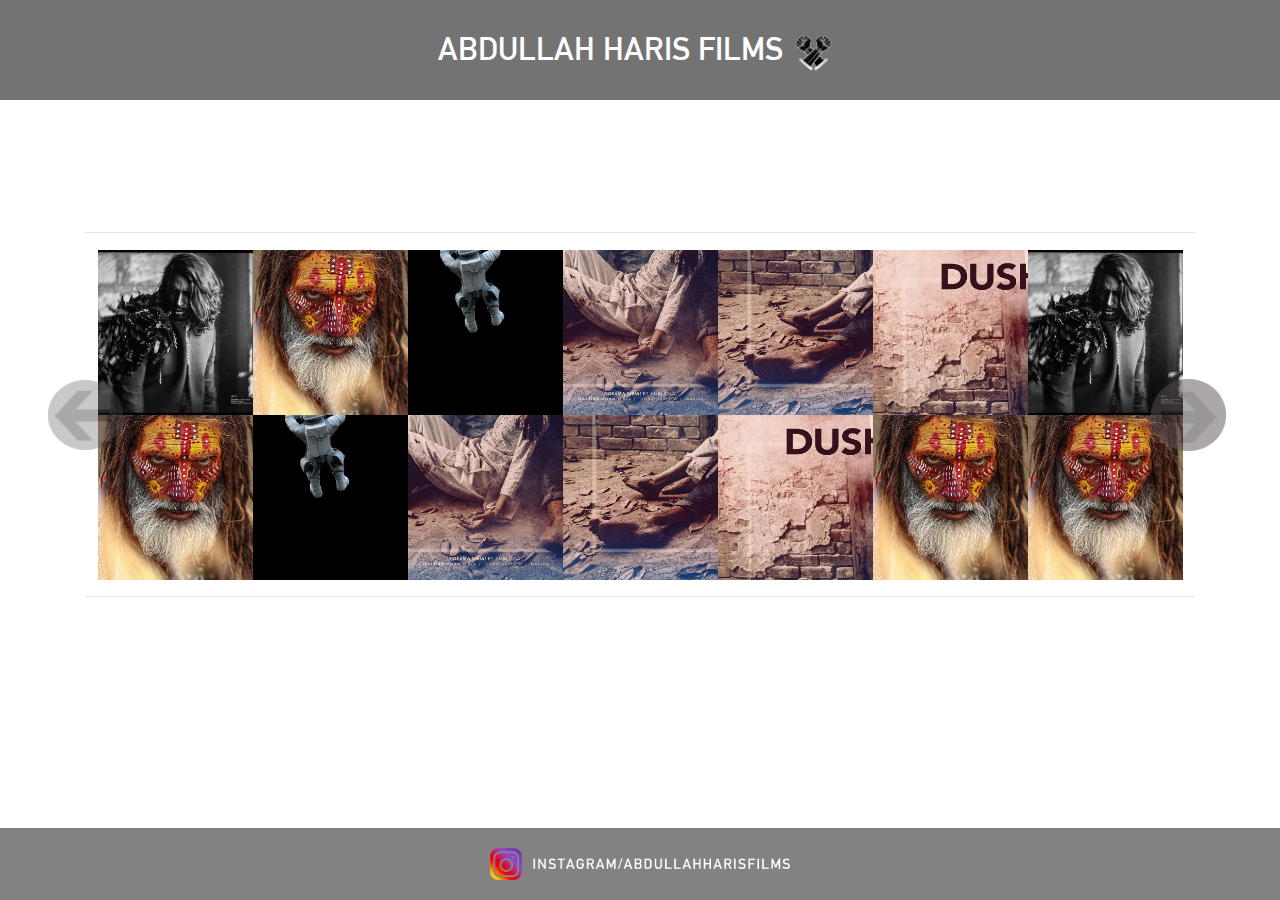
==== commit 4fd12c6c: "finalize" ====
--- a/index.html
+++ b/index.html
@@ -9,7 +9,7 @@
   <link rel="stylesheet" href="https://stackpath.bootstrapcdn.com/bootstrap/4.5.2/css/bootstrap.min.css"
     integrity="sha384-JcKb8q3iqJ61gNV9KGb8thSsNjpSL0n8PARn9HuZOnIxN0hoP+VmmDGMN5t9UJ0Z" crossorigin="anonymous">
   <link rel="stylesheet" href="style.css">
-  <link rel="stylesheet" href="css/lightgallery.min.css">
+  <link rel="stylesheet" href="films/style.css">
   <title>ABDULLAH HARIS FILMS</title>
 </head>
 
@@ -28,54 +28,54 @@
   <div class="container mt-2 mb-1">
     <div class="row headerhight">
       <div class="col center headerhight borderright pad">
-        <p class="pt-1 fontsmall headerhight headerhover"> PHOTOS </p>
+        <p class="pt-1 fontsmall headerhight headerhover" onclick="changepagephotos()" id='photos'> PHOTOS </p>
       </div>
       <div class="col center borderright pad">
-        <p class="pt-1 fontsmall headerhight headerhover">FILMS</p>
+        <p class="pt-1 fontsmall headerhight headerhover" onclick="changepagefilms()" id="films">FILMS</p>
       </div>
       <div class="col center borderright pad">
-        <p class="pt-1 fontsmall headerhight headerhover">ARTS</p>
+        <p class="pt-1 fontsmall headerhight headerhover" onclick="changepagecomercial()" id="comercial">COMERCIAL</p>
       </div>
       <div class="col center pad">
-        <p class="pt-1 fontsmall headerhight headerhover">ABOUT</p>
+        <p class="pt-1 fontsmall headerhight headerhover" onclick="changepageabout()" id="about">ABOUT</p>
       </div>
     </div>
   </div>
+  <div class="fullbody" id='fullbody'>
   <div class="container-lg container-md text-light" id="containername">
     <p class="center maintitle">PHOTOGRAPHY & DESIGN</p>
   </div>
-  <div class="i">
   <div class="container-lg" id="imgcontainer">
     <hr>
     <div id="carouselExampleControls" class="carousel slide" data-ride="carousel">
       <div class="carousel-inner">
-        <!-- <div class="carousel-item active">
-          <img class="d-block w-100" src="..." alt="First slide">
-        </div>
-        <div class="carousel-item">
-          <img class="d-block w-100" src="..." alt="Second slide">
-        </div>
-        <div class="carousel-item">
-          <img class="d-block w-100" src="..." alt="Third slide">
-        </div> -->
       </div>
-      <a class="carousel-control-prev" href="#carouselExampleControls" role="button" data-slide="prev">
-        <img src="img/left.png" class="arrow" width="75" aria-hidden="true"><img class="left" src="img/arrow.png" width="100" alt=""></img>
+      <a class="carousel-control-prev" id="prevcar" href="#carouselExampleControls" role="button" data-slide="prev">
+        <img src="img/left.svg" class="arrow" width="75" aria-hidden="true">
         <span class="sr-only">Previous</span>
       </a>
-      <a class="carousel-control-next" href="#carouselExampleControls" role="button" data-slide="next">
-        <img src="img/lef.png" class="arrow" width="75" aria-hidden="true"><img class="left" src="img/arrow.png" width="100" alt=""></img>
+      <a class="carousel-control-next" id="nextcar" href="#carouselExampleControls" role="button" data-slide="next">
+        <img src="img/right.svg" class="arrow" width="75" aria-hidden="true">
         <span class="sr-only">Next</span>
       </a>
     </div>
+
+
     <hr>
   </div>
-</div>
+  <div class="footer">
+    <img width="300" src="img/instalogo.png" alt="">
+  </div>
   </div>
 
 
-  <div class="footer">
-    <img width="300" src="img/instalogo.png" alt="">
+
+  <!-- modal -->
+
+
+  <div id="myModal" class="modal">
+    <span class="close">&times;</span>
+    <img class="modal-content" id="img03">
   </div>
   <!-- Optional JavaScript -->
   <!-- jQuery first, then Popper.js, then Bootstrap JS -->
@@ -88,18 +88,27 @@
   <script src="https://stackpath.bootstrapcdn.com/bootstrap/4.5.2/js/bootstrap.min.js"
     integrity="sha384-B4gt1jrGC7Jh4AgTPSdUtOBvfO8shuf57BaghqFfPlYxofvL8/KUEfYiJOMMV+rV"
     crossorigin="anonymous"></script>
-</body>
-<script src="https://cdn.rawgit.com/sachinchoolur/lightgallery.js/master/dist/js/lightgallery.js"></script>
-<script src="https://cdn.rawgit.com/sachinchoolur/lg-pager.js/master/dist/lg-pager.js"></script>
-<script src="https://cdn.rawgit.com/sachinchoolur/lg-autoplay.js/master/dist/lg-autoplay.js"></script>
-<script src="https://cdn.rawgit.com/sachinchoolur/lg-share.js/master/dist/lg-share.js"></script>
-<script src="https://cdn.rawgit.com/sachinchoolur/lg-fullscreen.js/master/dist/lg-fullscreen.js"></script>
-<script src="https://cdn.rawgit.com/sachinchoolur/lg-zoom.js/master/dist/lg-zoom.js"></script>
-<script src="https://cdn.rawgit.com/sachinchoolur/lg-hash.js/master/dist/lg-hash.js"></script>
-<script src="https://cdn.jsdelivr.net/picturefill/2.3.1/picturefill.min.js"></script>
+  </body>
+
+<script src="links.js"></script>
+<script src="app.js"></script>
 <script>
-  lightGallery(document.getElementById('lightgallery'))
+  // Get the modal
+var modal = document.getElementById("myModal");
+// var img1 = document.getElementById('myImg1'); 
+var modalImg = document.getElementById("img03");
+function imgmodal(e){
+modal.style.display = "block";
+modalImg.src = e.src;
+}
+
+// Get the <span> element that closes the modal
+var span = document.getElementsByClassName("close")[0];
+
+// When the user clicks on <span> (x), close the modal
+span.onclick = function() { 
+modal.style.display = "none";
+}
 </script>
-<script src="app.js"></script>
 
 </html>--- a/style.css
+++ b/style.css
@@ -21,16 +21,13 @@
 }
 
 .footer{
-    /* margin-top:10px; */
     background-image: url("img/layerfooter.png");
     justify-content: center;
     position: fixed;
     bottom: 0;
     width: 100%;
-    /* height: 30px; */
-    /* margin-bottom: 0; */
+
     text-align: center;
-    /* display: flex; */
     padding:20px;
 }
 .footer img{
@@ -43,7 +40,6 @@
     
     height: 100px;
     padding: 30px;
-    /* text-align: center; */
 }
 .logo{
     height: 50px;
@@ -53,7 +49,6 @@
 text-decoration: none;
 }
 .pad{
-    /* height: 50px; */
     padding: 0px 6% 0px 6%;
 }
 .headerhight{
@@ -66,8 +61,7 @@
 test
 */
 .borderright{
-    /* height: 30px; */
-    /* height: 30px !important; */
+
     border-right:1px solid white;
 }
 .c{
@@ -96,20 +90,15 @@
     color: white;
 }
 .imgcarosal{
-    /* display: inline-block; */
-    /* margin:1px; */
-    /* width: 25%; */
+ 
     object-fit: cover;
     width:155px;
     padding:0 !important;
     height: 165px;
 
 }
-.ipadpro{
-    height: 180px !important;
-}
-.laptop{
-    height: 145px !important;
+.carousel-control-next, .carousel-control-prev {
+    width: 0% !important;
 }
 .carousel-inner{
 text-align: center;
@@ -120,11 +109,7 @@
 .carousel-control-next {
     right: 7px;
     }
-.computerultra{
-    height: 250px !important;
-}
 .imgcarosaldiv{
-/* margin: 0 auto; */
 margin-right: 8%;
 font-size: 0;
 padding: 0px 10px 10px 80px;
@@ -141,12 +126,76 @@
     margin-bottom: -1rem;
 }
 
-/* @media only screen and (min-width: 1550px) {
-    .imgcarosal{
-        height: 150px !important;
-            width: 100px !important;  
-    }
-} */
+#myImg {
+    cursor: pointer;
+    transition: 0.3s;
+  }
+  #myImg:hover {opacity: 0.7;}
+
+/* The Modal (background) */
+.modal {
+  display: none; /* Hidden by default */
+  position: fixed; /* Stay in place */
+  z-index: 1; /* Sit on top */
+  padding-top: 100px; /* Location of the box */
+  left: 0;
+  top: 0;
+  width: 100%; /* Full width */
+  height: 100%; /* Full height */
+  overflow: auto; /* Enable scroll if needed */
+  background-color: rgb(0,0,0); /* Fallback color */
+  background-color: rgba(0,0,0,0.9); /* Black w/ opacity */
+}
+
+/* Modal Content (image) */
+.modal-content {
+    margin: auto;
+    display: block;
+    width: 90%;
+    height: 90%;
+    max-width: 700px;
+  }
+
+/* Add Animation */
+.modal-content{  
+    -webkit-animation-name:zoom;
+    -webkit-animation-duration: 0.6s;
+    animation-name: zoom;
+    animation-duration: 0.6s;
+  }
+@-webkit-keyframes zoom {
+    from {-webkit-transform:scale(0)} 
+    to {-webkit-transform:scale(1)}
+  }
+  @keyframes zoom {
+    from {transform:scale(0)} 
+    to {transform:scale(1)}
+  }
+  /* The Close Button */
+.close {
+    position: absolute;
+    top: 15px;
+    right: 35px;
+    color: #f1f1f1;
+    font-size: 40px;
+    font-weight: bold;
+    transition: 0.3s;
+  }
+
+.close:hover,
+.close:focus {
+  color: #bbb;
+  text-decoration: none;
+  cursor: pointer;
+}
+/* 100% Image Width on Smaller Screens */
+@media only screen and (max-width: 700px){
+    .modal-content {
+      width: 100%;
+      height: 80%;
+      object-fit: cover;
+    }
+  }
 
 
 .navbar-light .navbar-toggler {
@@ -156,12 +205,7 @@
 @media only screen and (max-width: 767px) {
     .navbar-collapse {
         padding-left: 38% !important;
-       /* padding-right:50% !important;  */
    
-   }
-   .arts{
-       margin-left: -10% !important;
-       max-width: 60% !important;
    }
    .nav-item:hover{
     background-color:#E50A70;
@@ -169,19 +213,6 @@
    .contact{
        max-width: 40% !important;
    }
-/* #navbarcontainer{
-    display: none;
-    /* visibility: hidden;} */
-    
-.upperlayer{
-    display: inline-block;
-    position: absolute;
-    padding-top: 30px;
-    padding-left: 5px;
-}
-/* .upperlayer{
-    background-image: url('img/menuicon.png');
-} */
 
 }
 @media only screen and (max-width: 670px) {
@@ -202,6 +233,7 @@
 @media only screen and (max-width: 639px) {
 .titlelogo{
     font-size:1.7em;
+    padding-top: 9px;
 }
 }
 
@@ -210,9 +242,7 @@
     .titlelogo{
         font-size: 1.7em;
     }
-    /* .header-logo{
-        height: 120px;
-    } */
+
     .carosal-item{
         max-width: 70% !important;
     }
@@ -224,18 +254,6 @@
         .header-logo{
             height: 90px;
         }
-    }
-    @media only screen and (max-width: 492px) {
-    
-            .arts{
-                margin-left: -15% !important;
-            
-                    max-width: 70% !important;
-               }
-                .headerhover{
-                   width: 60px;
-               } 
-    
     }
     @media only screen and (max-width: 468px) {
         .pad{
@@ -246,44 +264,24 @@
     }
 
     @media only screen and (max-width: 458px) {
-/* .nav-item{
-    width: 104px !important;
-} */
+
 .c1{
     max-width:100px !important;
-    /* margin-left: -9% !important; */
-}
-/* .f1{
-    max-width:104px !important;
-    ma
-} */
-   .arts{
-    margin-left: -15% !important;
-
-        max-width: 70% !important;
-    }
+}
    
 
     @media only screen and (max-width: 460px) {
         .titlelogo{
             font-size:1.4em;
         }
-        .upperlayer{
-            padding-top: 20px;
-
-        }
         .navbar-collapse{
             padding-left: 38% !important;
         }
     }
     @media only screen and (max-width: 433px) {
-        .arts{
-            /* margin-left: -15% !important; */
-        
-                max-width: 80% !important;
-            }
+
             .c1{
-                /* max-width:104px !important; */
+          
                 margin-left: -3% !important;
             }
     }
@@ -294,10 +292,6 @@
     }
 
     @media only screen and (max-width: 390px) {
-    .arts{
-        max-width: 86% !important;
-        margin-left:-17% !important ;
-    }
     .c{
         margin-left:-3% !important ;
     }
@@ -315,17 +309,11 @@
     padding-left:2% ;
     padding-right:2% ;
 }
-.arts{
-    max-width: 100% !important;
-    margin-left: -24% !important;
-}
 .fontsmall{
     font-size:0.7em ;
     }
     .headerhight{
         height: 27px;
-        /* padding-bottom:5px; */
-        /* padding-top: 0; */
     }
     .borderright{
         height: 25px;
@@ -340,6 +328,10 @@
 
         .titlelogo{
             font-size: 1.2em;
+            padding-top: 0px;
+        }
+        .logo{
+            padding-bottom: 23px;
         }
         .navbar-collapse{
             padding-left: 35% !important;
@@ -348,7 +340,7 @@
             margin-left:0 !important ;
         }
         .header-logo{
-            height: 80px;
+            height: 70px;
         }
         .borderright{
             height: 22px;
@@ -356,10 +348,6 @@
     }
 
     @media only screen and (max-width: 336px) {
-        .arts{
-            margin-left: -23% !important;
-            max-width: 100% !important;
-        }
         .fontsmall{
             font-size: 0.7em;
         }
@@ -376,78 +364,6 @@
     
 }
 
-
-
-
-
-
-
-
-
-
-
-
-
-/* navigation */
-/* The side navigation menu */
-
-  
-  /* Style page content - use this if you want to push the page content to the right when you open the side navigation */
-  #main {
-    transition: margin-left .5s;
-    padding: 20px;
-  }
-  
-  /* On smaller screens, where height is less than 450px, change the style of the sidenav (less padding and a smaller font size) */
-  @media screen and (max-height: 450px) {
-    .sidenav {padding-top: 15px;}
-    .sidenav a {font-size: 18px;}
-  }
-
-/* @media only screen and (max-width: 320px) {
-    .container{
-        /* height: 30px !important; */
-    
-        /* margin-left: 5%;} */
-
-
-
-
-        /* ----------------------comenting ---------------->>> */
-        /* @media only screen and (max-width: 320px) {
-            .titlelogo{
-                font-size: 1.5em !important;
-            }
-            .imgcarosal{
-                height: 150px !important;
-            }
-
-        }
-
-        @media only screen and (max-width: 400px) {
-            .footer img{
-                width: 100%;
-            }
-            
-        }
-
-@media only screen and (max-width: 425px) {
-    .imgcarosal{
-        width: 50%;
-        height: 50%;
-        /* margin-bottom: 5px; */
-        /* margin-left: 5%; */
-    
-    /* .carousel-inner{
-        margin-left:7%;
-    } */
-    /* .imgcarosaldiv{
-        padding: 10px;
-  }
-  .hid1{
-    display: none;
-}
-} */
 @media only screen and (max-width: 442px) {
     .footer img{
         width: 90%;
@@ -461,96 +377,4 @@
 .carousel-inner{
     padding-left: 90px !;
 }
-        /* @media only screen and (max-width: 461px) {
-
-            .titlelogo{
-                font-size: 1.5em;
-                 }
-
-             .header-logo{
-                 height: 110px !important;
-             }
-             .imgcarosal{
-    }            } */
-        
-    /* @media only screen and (max-width: 549px) {
-    .titlelogo{
-        font-size: 2em;
-    }
-    .hid3{
-        display: none;
-    }
-    .imgcarosal{
-        width: 33% !important;
-    }
-    .header-logo{
-        height: 100px;
-    }
-        } */
-        /* @media only screen and (max-width: 580px) {
-            .carousel-control-next{
-                right: -3px;
-            }
-        
-        }
-        @media only screen and (max-width: 665px) {
-            .carousel-control-next{
-                right: 0px;
-            }
-        
-        } */
-        /* @media only screen and (max-width: 730px) {
-        .footer{
-            bottom: 0;
-        }
-        
-        } */
-        /* @media only screen and (max-height: 654px) {
-
-            .footer{
-                bottom: auto;
-            }
-        } */
-
-        /* @media only screen and (max-width: 767px) {
-            .imgcarosal{
-            
-                height: 180px;
-            }   
-            .imgcarosaldiv{
-                margin-right: 14%;
-        }
-        .header-logo{
-            height: 100px;
-        }
-        .navbar-expand-md{
-            display: none;
-        }
-            } */
-    /* @media only screen and (max-width: 991px) {
-        .imgcarosal{
-            width: 25%;
-            height: 98wpx;
-        }  
-        .header-logo{
-            height: 100px;
-        }
-        .imgcarosaldiv{
-            margin-right: 11%;
-    }
-    .header-logo{
-        height: 100px;
-    }
-    .hid{display: none;}
-        } */
-    /* @media only screen and (min-width: 1100px) {
-        .imgcarosal{
-            width: 16%;
-        }   
-        .imgcarosaldiv{
-            margin-right: 7%;
-    }
-    .header-logo{
-        height: 100px;
-    }
-        } */+    }--- a/films/style.css
+++ b/films/style.css
@@ -0,0 +1,88 @@
+.background2{
+    background-image:url("background1.png") ;
+    background-size: cover;
+    background-position: center;
+    background-repeat: no-repeat;
+    background-attachment: fixed;
+    background-color: black;
+}
+.header-logo1{
+    display: flex;
+    justify-content: center;
+
+    height: 90px;
+    padding: 30px;
+    /* text-align: center; */
+}
+.filmhead{
+    margin-bottom: -13px;
+}
+.footer1{
+    /* margin-top:10px; */
+    justify-content: center;
+    position: absolute;
+    bottom: 0;
+    width: 100%;
+    /* height: 30px; */
+    /* margin-bottom: 0; */
+    text-align: center;
+    /* display: flex; */
+    padding:20px;
+}
+.footer1 img{
+    width: 300px;
+}
+.videocontainer{
+    text-align: center;
+}
+.youtubevideo{
+    max-width: 80%;
+    width: 40%;
+    height: 273px;
+}
+@media only screen and (max-width: 1202px) {
+    .youtubevideo{
+        width: 400px;
+    }
+}
+@media only screen and (max-width: 994px) {
+    .youtubevideo{
+        width: 300px;
+    }
+    .filmhead{
+        font-size: 1em;
+    }
+    .filmshead{
+        font-size: 1.4em !important;
+    }
+}
+@media only screen and (max-width: 772px) {
+    .youtubevideo{
+        width: 250px;
+        height: 200px;
+    }
+    .fullbody{
+        margin-top: 40px;
+    }
+}
+@media only screen and (max-width: 768px) {
+    .youtubevideo{
+        width: 200px;
+        height: 150px;
+    }
+}
+@media only screen and (max-width: 761px) {
+    .fullbody{
+        margin-top:50px ;
+    }
+}
+@media only screen and (max-width: 499px) {
+.filmshead{
+    font-size: 1.2em !important;
+}
+@media only screen and (max-width: 368px) {
+.filmhead{
+    font-size: 0.7em;
+}
+}
+}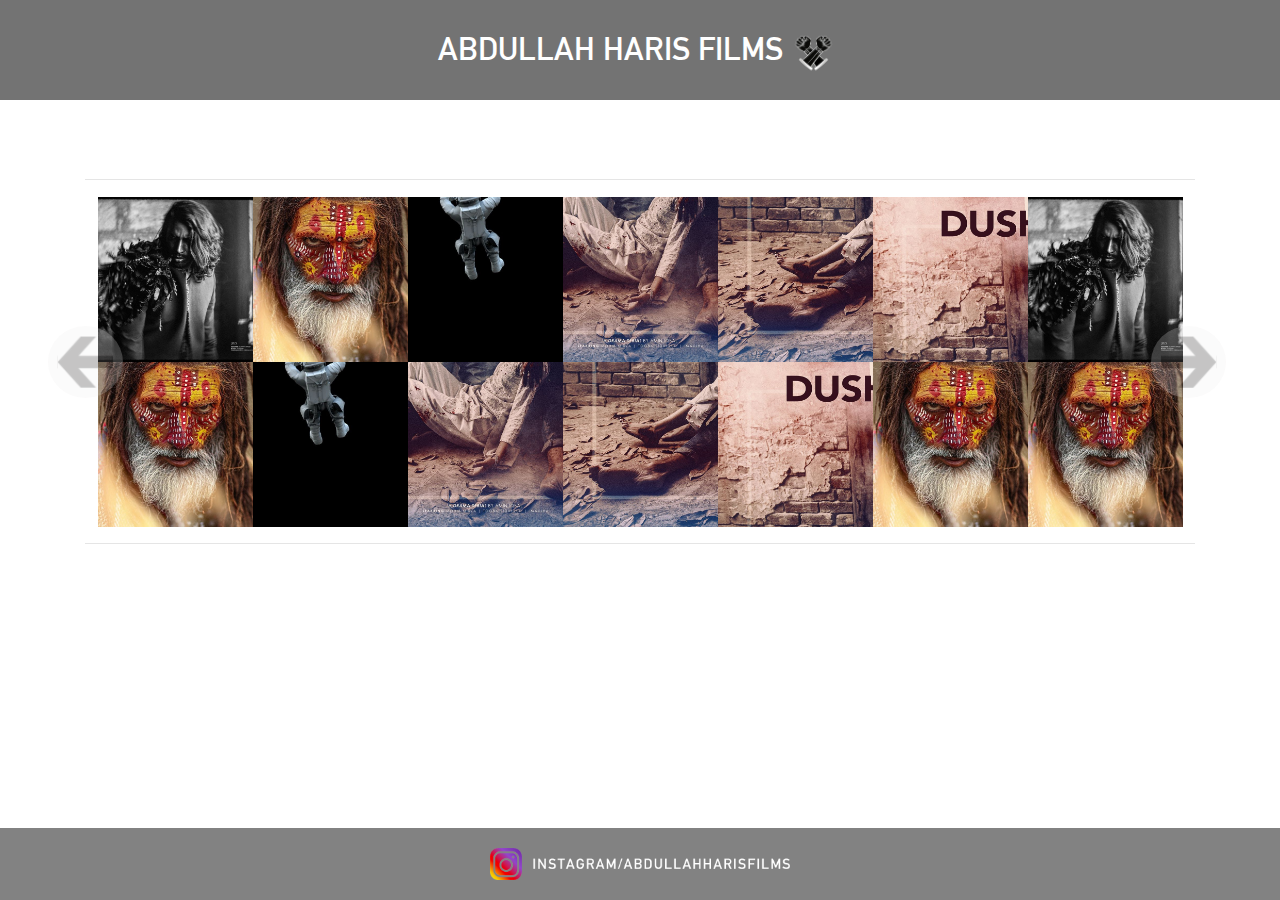
==== commit d3be335b: "finalize" ====
--- a/index.html
+++ b/index.html
@@ -28,22 +28,22 @@
   <div class="container mt-2 mb-1">
     <div class="row headerhight">
       <div class="col center headerhight borderright pad">
-        <p class="pt-1 fontsmall headerhight headerhover" onclick="changepagephotos()" id='photos'> PHOTOS </p>
+        <p class="pt-2 fontsmall headerhight headerhover" onclick="changepagephotos()" id='photos'> PHOTOS </p>
       </div>
       <div class="col center borderright pad">
-        <p class="pt-1 fontsmall headerhight headerhover" onclick="changepagefilms()" id="films">FILMS</p>
+        <p class="pt-2 fontsmall headerhight headerhover" onclick="changepagefilms()" id="films">FILMS</p>
       </div>
       <div class="col center borderright pad">
-        <p class="pt-1 fontsmall headerhight headerhover" onclick="changepagecomercial()" id="comercial">COMERCIAL</p>
+        <p class="pt-2 fontsmall headerhight headerhover" onclick="changepagecomercial()" id="comercial">COMERCIALS</p>
       </div>
       <div class="col center pad">
-        <p class="pt-1 fontsmall headerhight headerhover" onclick="changepageabout()" id="about">ABOUT</p>
+        <p class="pt-2 fontsmall headerhight headerhover" onclick="changepageabout()" id="about">ABOUT</p>
       </div>
     </div>
   </div>
   <div class="fullbody" id='fullbody'>
   <div class="container-lg container-md text-light" id="containername">
-    <p class="center maintitle">PHOTOGRAPHY & DESIGN</p>
+    <p class="center maintitle filmhead">PHOTOGRAPHY & DESIGN</p>
   </div>
   <div class="container-lg" id="imgcontainer">
     <hr>
@@ -64,7 +64,7 @@
     <hr>
   </div>
   <div class="footer">
-    <img width="300" src="img/instalogo.png" alt="">
+    <img width="300" onclick="insta()" src="img/instalogo.png" alt="">
   </div>
   </div>
 
--- a/style.css
+++ b/style.css
@@ -151,6 +151,8 @@
 .modal-content {
     margin: auto;
     display: block;
+    object-fit: cover;
+
     width: 90%;
     height: 90%;
     max-width: 700px;
@@ -187,6 +189,12 @@
   color: #bbb;
   text-decoration: none;
   cursor: pointer;
+}
+@media only screen and (max-width: 1000px) {
+    .carousel-control-next, .carousel-control-prev {
+
+        width: 2% !important;
+        }
 }
 /* 100% Image Width on Smaller Screens */
 @media only screen and (max-width: 700px){
@@ -230,11 +238,20 @@
 }
 
 }
-@media only screen and (max-width: 639px) {
+@media only screen and (max-width: 658px) {
+.carousel-control-next, .carousel-control-prev {
+
+width: 10% !important;
+}
+
 .titlelogo{
     font-size:1.7em;
     padding-top: 9px;
 }
+
+}
+@media only screen and (max-width: 639px) {
+
 }
 
 
--- a/films/style.css
+++ b/films/style.css
@@ -20,7 +20,7 @@
 .footer1{
     /* margin-top:10px; */
     justify-content: center;
-    position: absolute;
+    position: fixed;
     bottom: 0;
     width: 100%;
     /* height: 30px; */
@@ -61,19 +61,11 @@
         width: 250px;
         height: 200px;
     }
-    .fullbody{
-        margin-top: 40px;
-    }
 }
 @media only screen and (max-width: 768px) {
     .youtubevideo{
         width: 200px;
         height: 150px;
-    }
-}
-@media only screen and (max-width: 761px) {
-    .fullbody{
-        margin-top:50px ;
     }
 }
 @media only screen and (max-width: 499px) {
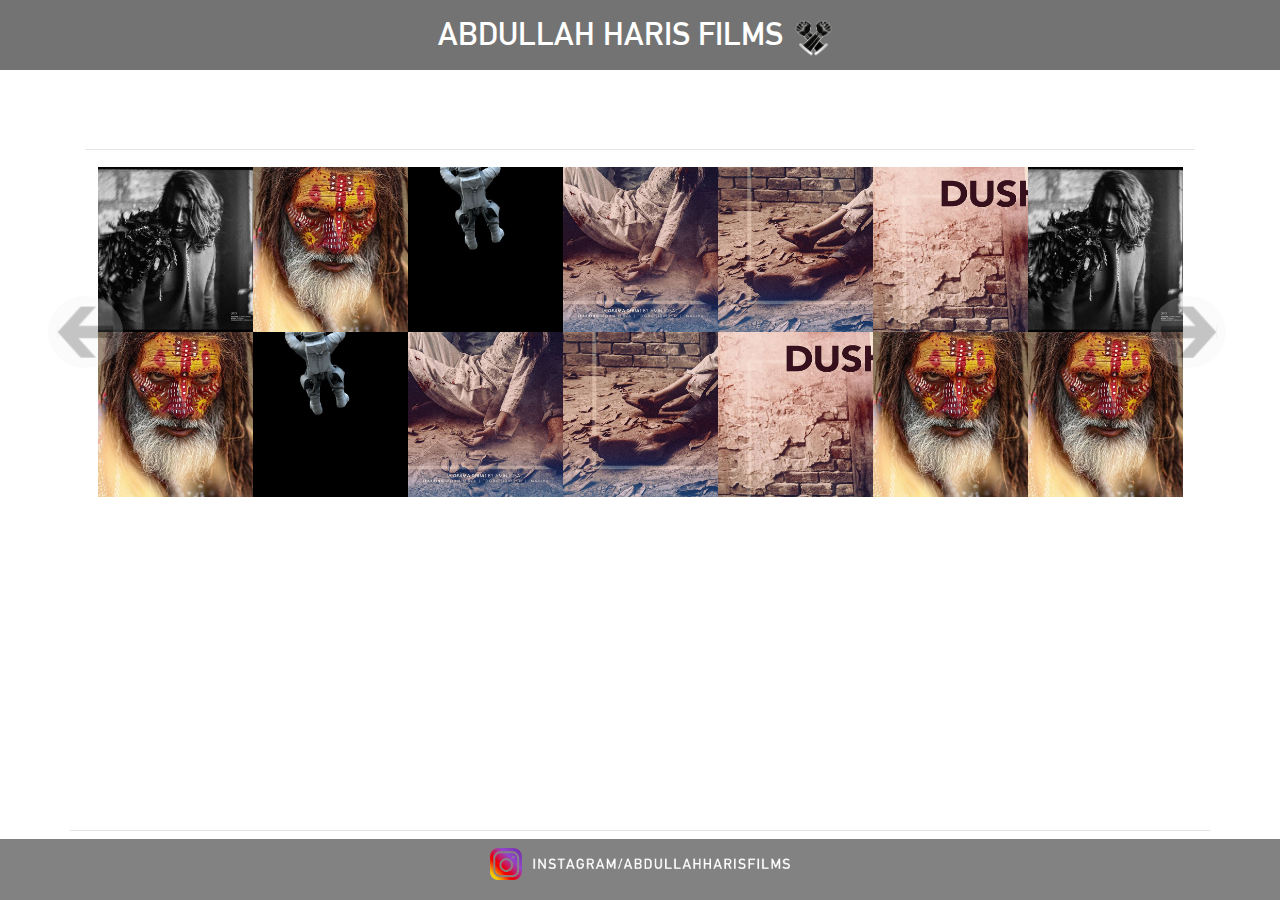
==== commit f964b108: "final" ====
--- a/index.html
+++ b/index.html
@@ -25,51 +25,56 @@
 
 
   <!-- NAVBAR -->
-  <div class="container mt-2 mb-1">
+  <div class="container mt-1 mb-1">
     <div class="row headerhight">
       <div class="col center headerhight borderright pad">
-        <p class="pt-2 fontsmall headerhight headerhover" onclick="changepagephotos()" id='photos'> PHOTOS </p>
+        <p class="pt-2 fontsmall headerhight filmhead headerhover" onclick="changepagephotos()" id='photos'> PHOTOS </p>
       </div>
       <div class="col center borderright pad">
-        <p class="pt-2 fontsmall headerhight headerhover" onclick="changepagefilms()" id="films">FILMS</p>
+        <p class="pt-2 fontsmall headerhight filmhead headerhover" onclick="changepagefilms()" id="films">FILMS</p>
       </div>
       <div class="col center borderright pad">
-        <p class="pt-2 fontsmall headerhight headerhover" onclick="changepagecomercial()" id="comercial">COMERCIALS</p>
+        <p class="pt-2 fontsmall headerhight filmhead headerhover" onclick="changepagecomercial()" id="comercial">COMERCIALS</p>
       </div>
       <div class="col center pad">
-        <p class="pt-2 fontsmall headerhight headerhover" onclick="changepageabout()" id="about">ABOUT</p>
+        <p class="pt-2 fontsmall headerhight filmhead headerhover" onclick="changepageabout()" id="about">ABOUT</p>
       </div>
     </div>
   </div>
   <div class="fullbody" id='fullbody'>
-  <div class="container-lg container-md text-light" id="containername">
-    <p class="center maintitle filmhead">PHOTOGRAPHY & DESIGN</p>
-  </div>
-  <div class="container-lg" id="imgcontainer">
-    <hr>
-    <div id="carouselExampleControls" class="carousel slide" data-ride="carousel">
-      <div class="carousel-inner">
+    <div class="container-lg container-md text-light" id="containername">
+      <p class="center maintitle filmhead mt-2">PHOTOGRAPHY & DESIGN</p>
+    </div>
+    <div class="container-lg" id="imgcontainer">
+      <hr>
+      <div id="carouselExampleControls" class="carousel slide" data-ride="carousel">
+        <div class="carousel-inner">
+        </div>
+        <a class="carousel-control-prev" id="prevcar" href="#carouselExampleControls" role="button" data-slide="prev">
+          <img src="img/left.svg" class="arrow" width="75" aria-hidden="true">
+          <span class="sr-only">Previous</span>
+        </a>
+        <a class="carousel-control-next" id="nextcar" href="#carouselExampleControls" role="button" data-slide="next">
+          <img src="img/right.svg" class="arrow" width="75" aria-hidden="true">
+          <span class="sr-only">Next</span>
+        </a>
       </div>
-      <a class="carousel-control-prev" id="prevcar" href="#carouselExampleControls" role="button" data-slide="prev">
-        <img src="img/left.svg" class="arrow" width="75" aria-hidden="true">
-        <span class="sr-only">Previous</span>
-      </a>
-      <a class="carousel-control-next" id="nextcar" href="#carouselExampleControls" role="button" data-slide="next">
-        <img src="img/right.svg" class="arrow" width="75" aria-hidden="true">
-        <span class="sr-only">Next</span>
-      </a>
-    </div>
 
 
-    <hr>
-  </div>
+    
+    </div>
+   
+    
+   
+  
+    
+    
   <div class="footer">
+    <div style="margin-top: -45px;"><hr class="container-lg hrbotom"></div>
+    
     <img width="300" onclick="insta()" src="img/instalogo.png" alt="">
   </div>
-  </div>
-
-
-
+</div>
   <!-- modal -->
 
 
@@ -88,27 +93,27 @@
   <script src="https://stackpath.bootstrapcdn.com/bootstrap/4.5.2/js/bootstrap.min.js"
     integrity="sha384-B4gt1jrGC7Jh4AgTPSdUtOBvfO8shuf57BaghqFfPlYxofvL8/KUEfYiJOMMV+rV"
     crossorigin="anonymous"></script>
-  </body>
+</body>
 
 <script src="links.js"></script>
 <script src="app.js"></script>
 <script>
   // Get the modal
-var modal = document.getElementById("myModal");
-// var img1 = document.getElementById('myImg1'); 
-var modalImg = document.getElementById("img03");
-function imgmodal(e){
-modal.style.display = "block";
-modalImg.src = e.src;
-}
+  var modal = document.getElementById("myModal");
+  // var img1 = document.getElementById('myImg1'); 
+  var modalImg = document.getElementById("img03");
+  function imgmodal(e) {
+    modal.style.display = "block";
+    modalImg.src = e.src;
+  }
 
-// Get the <span> element that closes the modal
-var span = document.getElementsByClassName("close")[0];
+  // Get the <span> element that closes the modal
+  var span = document.getElementsByClassName("close")[0];
 
-// When the user clicks on <span> (x), close the modal
-span.onclick = function() { 
-modal.style.display = "none";
-}
+  // When the user clicks on <span> (x), close the modal
+  span.onclick = function () {
+    modal.style.display = "none";
+  }
 </script>
 
 </html>--- a/style.css
+++ b/style.css
@@ -19,7 +19,10 @@
     background-attachment: fixed;
 
 }
-
+.test{
+    position: fixed;
+    height: 70px;
+}
 .footer{
     background-image: url("img/layerfooter.png");
     justify-content: center;
@@ -38,8 +41,8 @@
     background-image: url("img/Layerupper.png");
     justify-content: center;
     
-    height: 100px;
-    padding: 30px;
+    height: 70px;
+    padding-top: 15px;
 }
 .logo{
     height: 50px;
@@ -121,6 +124,11 @@
 }
 .upperlayer{
     display: none;
+}
+.hrbotom{
+    width: 100% !important;
+    box-sizing: border-box;
+    padding: 0.5px;
 }
 p{
     margin-bottom: -1rem;
@@ -269,7 +277,8 @@
             font-size:1.4em;
         }
         .header-logo{
-            height: 90px;
+            height: 70px;
+            padding-top: 15px;
         }
     }
     @media only screen and (max-width: 468px) {
@@ -358,6 +367,7 @@
         }
         .header-logo{
             height: 70px;
+            padding-top: 30px;
         }
         .borderright{
             height: 22px;
--- a/films/style.css
+++ b/films/style.css
@@ -10,8 +10,8 @@
     display: flex;
     justify-content: center;
 
-    height: 90px;
-    padding: 30px;
+    height: 70px;
+    padding-top: 15px;
     /* text-align: center; */
 }
 .filmhead{
@@ -40,6 +40,12 @@
     width: 40%;
     height: 273px;
 }
+/* @media screen and (max-width: 380px) and (max-height:850px) {
+    .carousel {
+        padding-top: 80px !important;
+        padding-bottom:80px !important ;
+    }
+    } */
 @media only screen and (max-width: 1202px) {
     .youtubevideo{
         width: 400px;
@@ -50,7 +56,7 @@
         width: 300px;
     }
     .filmhead{
-        font-size: 1em;
+        font-size: 0.9em;
     }
     .filmshead{
         font-size: 1.4em !important;
@@ -68,13 +74,59 @@
         height: 150px;
     }
 }
-@media only screen and (max-width: 499px) {
+/* @media only screen and (max-width: 640px) {
+    .carousel {
+        padding-top: 0.95rem;
+        padding-bottom: 0.95rem;
+    }
+    
+    
+    } */
+@media only screen and (max-width: 497px) {
 .filmshead{
     font-size: 1.2em !important;
 }
-@media only screen and (max-width: 368px) {
+.header-logo1{
+    height: 60px;
+}
+}
+.mt-5, .my-5 {
+    margin-top: 3.4rem!important;
+}
+
+@media only screen and (max-width: 442px) {
+    .footer1 img{
+        width: 80%;
+    }
+   
+}
+/* @media only screen and (max-width: 400px) {
+    .carousel {
+        padding-top: 25px;
+        padding-bottom:25px ;
+    }
+    } */
+@media only screen and (max-width: 377px) {
 .filmhead{
     font-size: 0.7em;
 }
 }
-}+
+@media only screen and (max-width: 360px) {
+.pt-2{
+    padding-top: .40rem !important;
+}
+}
+@media only screen and (max-width: 350px) {
+.header-logo1{
+height: 50px;
+}
+}
+/* @media only screen and (max-width: 330px) {
+    .carousel {
+        padding-top: 0;
+        padding-bottom:0 ;
+    }
+    } */
+   
+ 